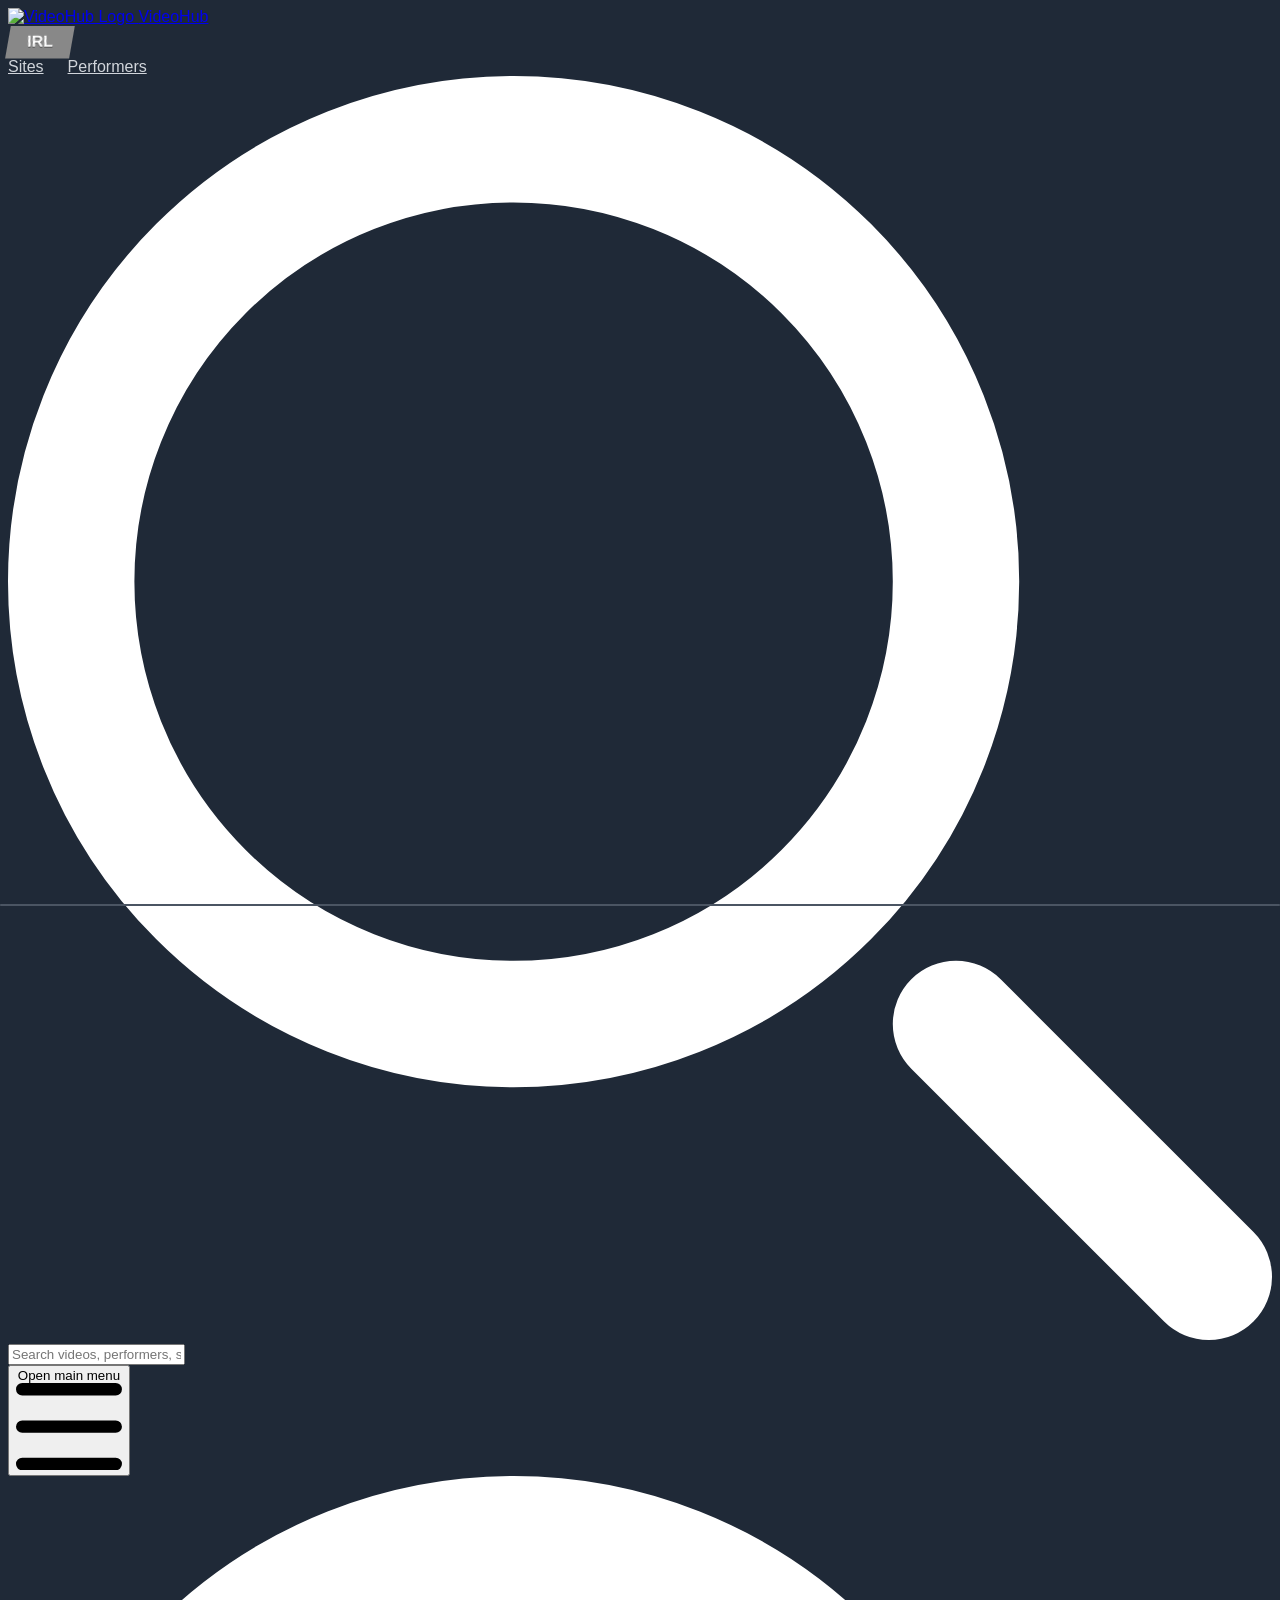
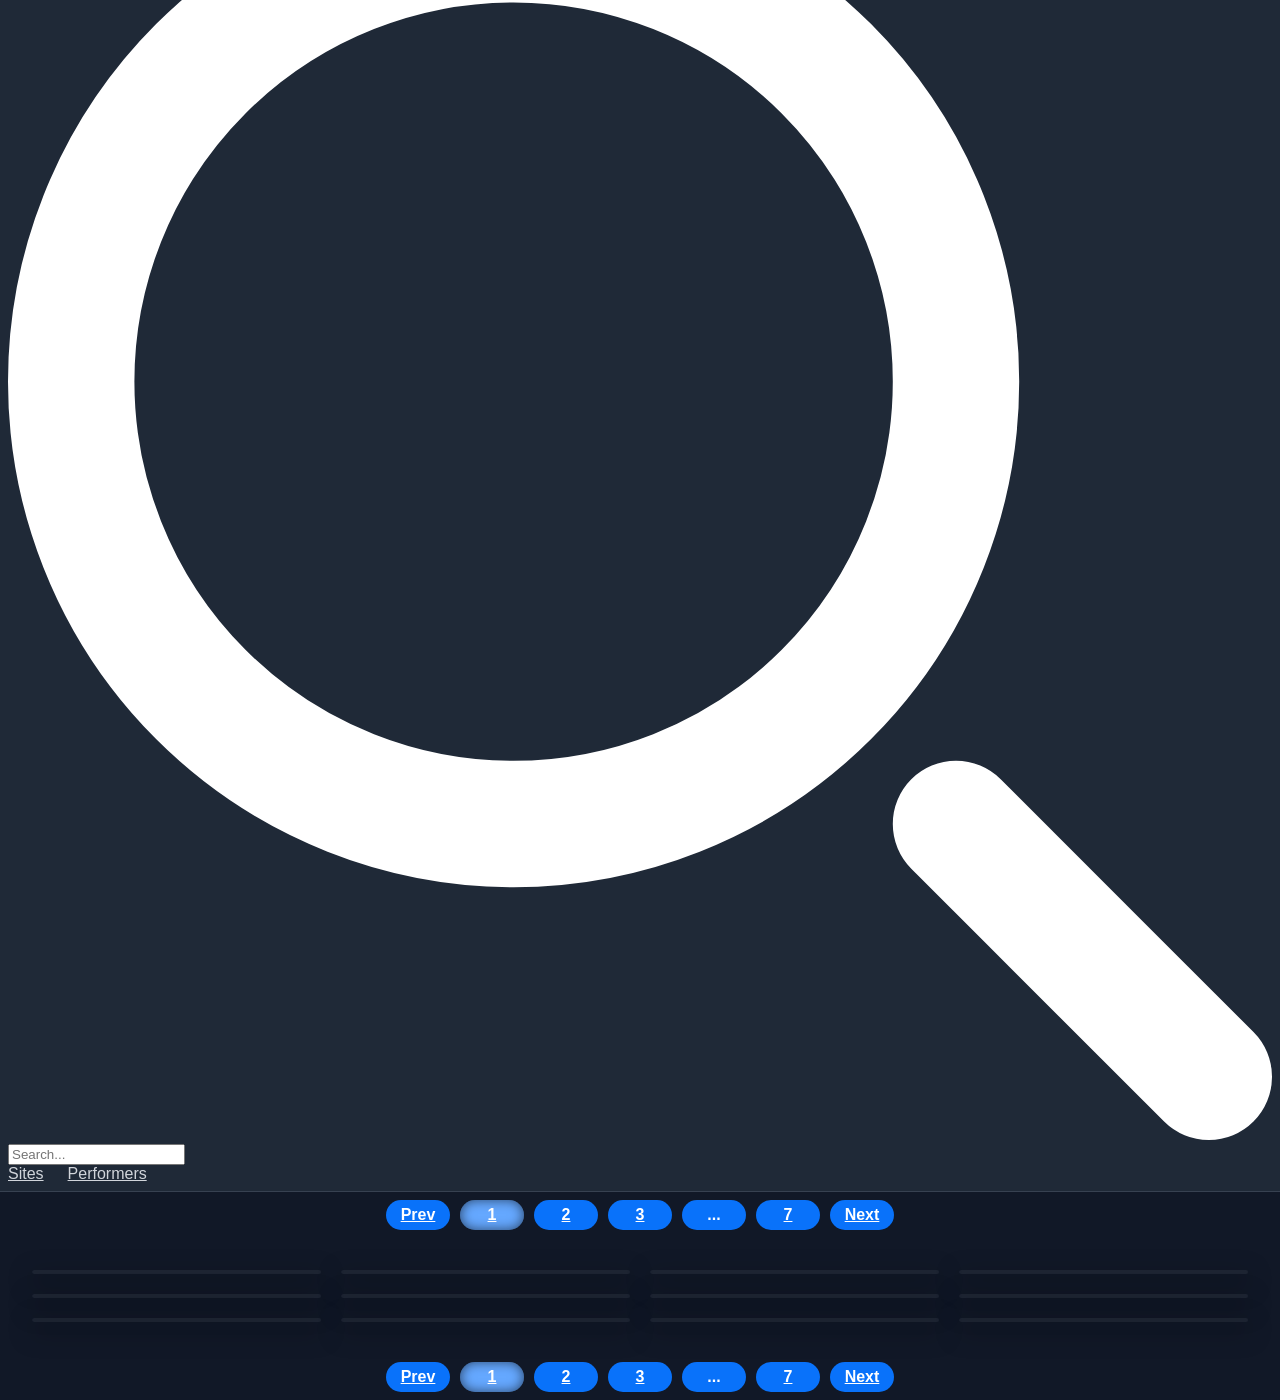
==== performer.html @ ef0c975f "Update performer.html" ====
<!DOCTYPE html>
<html lang="en" class="dark">
<head>
  <meta charset="UTF-8">
  <meta name="viewport" content="width=device-width, initial-scale=1.0">
  <meta name="description" content="Female performers on VideoHub.">
  <meta name="robots" content="index, follow">
  <meta http-equiv="Content-Security-Policy" content="
    default-src 'self';
    script-src 'self' 'unsafe-inline' https://cdnjs.cloudflare.com;
    style-src 'self' 'unsafe-inline' https://cdnjs.cloudflare.com https://fonts.googleapis.com;
    img-src * data: https:;
    font-src 'self' https://fonts.googleapis.com https://fonts.gstatic.com;
  ">
  <title>Performers - VideoHub</title>
  <link href="https://fonts.googleapis.com/css2?family=Oswald:wght@600;700&display=swap" rel="stylesheet">
  <link href="https://fonts.googleapis.com/css2?family=Poppins:wght@100;200;300;400;500;600;700;800;900&display=swap" rel="stylesheet">
  <link href="https://fonts.googleapis.com/css2?family=Inter:wght@400;600&display=swap" rel="stylesheet">
  <link href="https://cdnjs.cloudflare.com/ajax/libs/flowbite/2.5.2/flowbite.min.css" rel="stylesheet">
  <script defer src="https://cdn.jsdelivr.net/npm/flowbite@3.1.2/dist/flowbite.min.js"></script>
  <!-- Toggle Switch CSS -->
  <style>
    .checkbox-wrapper-8 .tgl { display: none; }
    .checkbox-wrapper-8 .tgl,
    .checkbox-wrapper-8 .tgl:after,
    .checkbox-wrapper-8 .tgl:before,
    .checkbox-wrapper-8 .tgl *,
    .checkbox-wrapper-8 .tgl *:after,
    .checkbox-wrapper-8 .tgl *:before,
    .checkbox-wrapper-8 .tgl + .tgl-btn { box-sizing: border-box; }
    .checkbox-wrapper-8 .tgl::-moz-selection,
    .checkbox-wrapper-8 .tgl:after::-moz-selection,
    .checkbox-wrapper-8 .tgl:before::-moz-selection,
    .checkbox-wrapper-8 .tgl *::-moz-selection,
    .checkbox-wrapper-8 .tgl *:after::-moz-selection,
    .checkbox-wrapper-8 .tgl *:before::-moz-selection,
    .checkbox-wrapper-8 .tgl + .tgl-btn::-moz-selection,
    .checkbox-wrapper-8 .tgl::selection,
    .checkbox-wrapper-8 .tgl:after::selection,
    .checkbox-wrapper-8 .tgl:before::selection,
    .checkbox-wrapper-8 .tgl *::selection,
    .checkbox-wrapper-8 .tgl *:after::selection,
    .checkbox-wrapper-8 .tgl *:before::selection,
    .checkbox-wrapper-8 .tgl + .tgl-btn::selection { background: none; }
    .checkbox-wrapper-8 .tgl + .tgl-btn {
      outline: 0;
      display: block;
      width: 4em;
      height: 2em;
      position: relative;
      cursor: pointer;
      -webkit-user-select: none;
      -moz-user-select: none;
      -ms-user-select: none;
      user-select: none;
    }
    .checkbox-wrapper-8 .tgl + .tgl-btn:after,
    .checkbox-wrapper-8 .tgl + .tgl-btn:before {
      position: relative;
      display: block;
      content: "";
      width: 50%;
      height: 100%;
    }
    .checkbox-wrapper-8 .tgl + .tgl-btn:after { left: 0; }
    .checkbox-wrapper-8 .tgl + .tgl-btn:before { display: none; }
    .checkbox-wrapper-8 .tgl:checked + .tgl-btn:after { left: 50%; }
    .checkbox-wrapper-8 .tgl-skewed + .tgl-btn {
      overflow: hidden;
      transform: skew(-10deg);
      -webkit-backface-visibility: hidden;
      backface-visibility: hidden;
      transition: all 0.2s ease;
      font-family: sans-serif;
      background: #888;
    }
    .checkbox-wrapper-8 .tgl-skewed + .tgl-btn:after,
    .checkbox-wrapper-8 .tgl-skewed + .tgl-btn:before {
      transform: skew(10deg);
      display: inline-block;
      transition: all 0.2s ease;
      width: 100%;
      text-align: center;
      position: absolute;
      line-height: 2em;
      font-weight: bold;
      color: #fff;
      text-shadow: 0 1px 0 rgba(0, 0, 0, 0.4);
    }
    .checkbox-wrapper-8 .tgl-skewed + .tgl-btn:after { left: 100%; content: attr(data-tg-on); }
    .checkbox-wrapper-8 .tgl-skewed + .tgl-btn:before { left: 0; content: attr(data-tg-off); }
    .checkbox-wrapper-8 .tgl-skewed + .tgl-btn:active { background: #888; }
    .checkbox-wrapper-8 .tgl-skewed + .tgl-btn:active:before { left: -10%; }
    .checkbox-wrapper-8 .tgl-skewed:checked + .tgl-btn { background: #86d993; }
    .checkbox-wrapper-8 .tgl-skewed:checked + .tgl-btn:before { left: -100%; }
    .checkbox-wrapper-8 .tgl-skewed:checked + .tgl-btn:after { left: 0; }
    .checkbox-wrapper-8 .tgl-skewed:checked + .tgl-btn:active:after { left: 10%; }
  </style>

  <!-- Custom Styles (page-specific only - navbar uses index.html style) -->
  <style>
    body { 
      font-family: 'Inter', 'Segoe UI', Arial, sans-serif; 
      background-color: #111827; 
      color: #fff; 
      margin: 0; 
      padding: 0; 
    }
    nav { background-color: #1f2937; border-bottom: 1px solid #374151; }
    .video-list-container { max-width: 1920px; margin: 0 auto; padding: 16px; }

    /* All your original page-specific styles (grid, cards, header, etc.) remain unchanged */
    .video-list,
    .single-video-grid {
      display: grid;
      grid-template-columns: repeat(4, 1fr);
      gap: 20px;
      padding: 1rem;
    }

    .video-item {
      background-color: transparent;
      border-radius: 12px;
      text-align: center;
      box-shadow: 0 8px 25px rgba(0, 0, 0, 0.6);
      transition: all 0.3s ease;
      position: relative;
      overflow: hidden;
    }

    .video-item:hover {
      transform: translateY(-8px) scale(1.03);
      box-shadow: 0 20px 45px rgba(0, 0, 0, 0.8);
    }

    .video-item img {
      width: 100%;
      height: auto;
      display: block;
      border-radius: 12px;
      border: 2px solid rgba(255,255,255,0.05);
      transition: border 0.3s ease;
    }

    .video-item:hover img {
      border-color: #10b981;
    }

    .video-item .title-overlay {
      position: absolute;
      bottom: 0;
      left: 0;
      right: 0;
      background: rgba(0, 0, 0, 0.363);
      padding: 0.5rem 1rem;
      color: rgb(255, 255, 255);
      font-size: 0.8rem;
      font-weight: 500;
      text-align: center;
      text-shadow: 0 2px 8px rgba(0,0,0,0.9);
      -webkit-line-clamp: 2;
      display: -webkit-box;
      -webkit-box-orient: vertical;
      overflow: hidden;
      text-overflow: ellipsis;
    }

    .top-info {
      position: absolute;
      top: 70px;
      left: 12px;
      right: 12px;
      display: flex;
      align-items: center;
      justify-content: space-between;
      background: rgba(0, 0, 0, 0.55);
      backdrop-filter: blur(10px);
      -webkit-backdrop-filter: blur(10px);
      padding: 3px 5px;
      border-radius: 16px;
      border: 1px solid rgba(255, 255, 255, 0.1);
      box-shadow: 0 6px 16px rgba(0, 0, 0, 0.5);
      z-index: 10;
    }

    .performer-name {
      color: white;
      font-size: 0.9rem;
      font-weight: 700;
      text-shadow: 0 2px 6px rgba(0,0,0,0.8);
      white-space: nowrap;
      overflow: hidden;
      text-overflow: ellipsis;
      max-width: 65%;
    }

    .performer-count-box {
      background: linear-gradient(135deg, #1045b9, #34d399);
      color: white;
      font-size: 0.8rem;
      font-weight: 800;
      padding: 3px 2px;
      border-radius: 9999px;
      box-shadow: 0 4px 12px rgba(4, 117, 223, 0.5);
      min-width: 80px;
      text-align: center;
      letter-spacing: 0.5px;
    }

    @media (max-width: 768px) {
      .top-info {
        top: 10px;
        left: 10px;
        right: 10px;
        padding: 2px 6px;
      }
      .performer-name { font-size: 0.6rem; }
      .performer-count-box { font-size: 0.6rem; padding: 2px 2px; min-width: 65px; }
    }

    @media (max-width: 1024px) {
      .video-list, .single-video-grid { grid-template-columns: repeat(3, 1fr); gap: 16px; }
    }
    @media (max-width: 768px) {
      .video-list, .single-video-grid { grid-template-columns: repeat(2, 1fr); gap: 14px; padding: 0.75rem; }
    }
    @media (max-width: 480px) {
      .video-list, .single-video-grid { grid-template-columns: repeat(2, 1fr); gap: 18px; padding: 0.5rem; }
    }

    .pagination { 
      display: flex; 
      flex-wrap: wrap; 
      justify-content: center; 
      margin: 8px 0; 
      gap: 10px;
    }
    .pagination a, .pagination span { 
      padding: 6px 8px; 
      background-color: #0972fa; 
      color: white;
      border-radius: 15px; 
      font-weight: 600;
      min-width: 48px;
      text-align: center;
      transition: all 0.3s ease;
    }
    .pagination a:hover { background-color: #65a8ff; transform: translateY(-2px); }
    .pagination .active { background-color: #65a8ff; box-shadow: inset 0 0 12px rgba(0,0,0,0.6); }

    .search-suggestions { 
      position: absolute; 
      top: 100%; 
      left: 0; 
      right: 0; 
      background-color: #374151; 
      border: 1px solid #4b5563; 
      border-radius: 0.5rem; 
      margin-top: 0.25rem; 
      max-height: 240px; 
      overflow-y: auto; 
      z-index: 50; 
      box-shadow: 0 15px 35px -5px rgba(0, 0, 0, 0.4); 
    }

    /* Header and other page-specific styles unchanged */
    .performer-header-wrapper {
      display: grid;
      grid-template-columns: auto 1fr auto;
      align-items: center;
      margin-bottom: 0.5rem;
      gap: 1rem;
    }
    .performer-header-wrapper::after { content: ''; visibility: hidden; pointer-events: none; }
    .performer-header-line {
      display: flex;
      justify-content: center;
      align-items: baseline;
      gap: 1rem;
      grid-column: 2;
    }
    .performer-header-name {
      font-size: 2rem;
      font-weight: 300;
      font-family: 'Poppins', sans-serif;
      background: linear-gradient(135deg, #6b98cc, #1aeea0);
      -webkit-background-clip: text;
      -webkit-text-fill-color: transparent;
      background-clip: text;
      margin: 0;
      line-height: 1.2;
    }
    .performer-header-count {
      position: relative;
      display: inline-block;
      padding: 0.2em 0.8em;
      font-size: 1.2rem;
      font-weight: 800;
      font-family: 'Oswald', sans-serif;
      background: #001d47;
      border-radius: 50px;
      box-shadow: inset 0 0 10px rgba(255, 255, 255, 0.404), 0 2px 8px rgba(0, 84, 211, 0.4), 0 0 12px rgba(0, 84, 211, 0.2);
      border: 1px solid rgba(0, 255, 200, 0.5);
    }
    .performer-header-count span {
      display: inline-block;
      background: linear-gradient(120deg, #00ffc8, #ffee01, #00ffc8);
      background-size: 200% auto;
      -webkit-background-clip: text;
      background-clip: text;
      -webkit-text-fill-color: transparent;
      text-fill-color: transparent;
      animation: shine 4s linear infinite;
    }
    @keyframes shine { 0% { background-position: 0% center; } 100% { background-position: 200% center; } }

    .performer-back-link { 
      display: block;
      width: fit-content;
      padding: 8px 10px;
      font-size: 0.8rem;
      font-weight: 700;
      color: white;
      background: linear-gradient(135deg, #111827, #1f2937);
      border: 1px solid #10b981;
      border-radius: 9999px;
      text-decoration: none;
      box-shadow: 0 8px 25px rgba(0,0,0,0.6), 0 0 20px rgba(16,185,129,0.15);
      transition: all 0.4s ease;
      backdrop-filter: blur(8px);
      -webkit-backdrop-filter: blur(8px);
      flex-shrink: 0;
      justify-self: start;
    }
    .performer-back-link:hover { 
      background: linear-gradient(135deg, #10b981, #34d399);
      color: #000;
      transform: translateY(-6px) scale(1.06);
      box-shadow: 0 15px 35px rgba(16,185,129,0.4);
    }

    .single-performer-container {
      padding-top: 0 !important;
      margin-top: -1rem;
      max-width: 1280px;
      margin-left: auto;
      margin-right: auto;
      padding-left: 1rem;
      padding-right: 1rem;
    }

    @media (max-width: 640px) {
      .pagination a, .pagination span { padding: 4px 6px; min-width: 20px; font-weight: 400; border-radius: 15px; }
      .performer-header-wrapper { flex-direction: column; text-align: center; }
      .performer-header-line { justify-content: center; }
      .performer-header-name { font-size: 1.1rem; font-weight: 700; }
      .performer-header-count { font-size: 0.95rem; padding: 2px 8px; }
      .performer-back-link { order: -1; justify-self: center; font-size: 0.8rem; padding: 4px 6px; }
      .performer-header-wrapper::after { display: none; }
    }

    @media (hover: none) {
      .video-item:active { transform: scale(0.96); opacity: 0.85; }
    }
    nav {
  background-color: #1f2937;
  border-bottom: 1px solid #374151;
}
body {
  font-family: 'Segoe UI', Arial, sans-serif;
  background-color: #111827;
  color: #fff;
  margin: 0;
  padding: 0;
}
.max-w-screen-xl {
  max-width: 1280px;
  margin: 0 auto;
  padding: 8px;
}

     #nav-menu ul {
      display: flex;
      flex-direction: column;
      width: 100%;
      margin: 0;
      padding: 0.5rem 0 0 0;
      list-style: none;
      font-weight: 500;
    }

    #nav-menu a {
      display: block;
      padding: 0.75rem 1.5rem;
      color: #e5e7eb;
      transition: background-color 0.2s, color 0.2s;
    }

    #nav-menu a:hover {
      background-color: #374151;
      color: #86efac;
    }

    /* Desktop: tight centered group */
    @media (min-width: 768px) {
      #middle-group {
        display: flex;
        align-items: center;
        gap: 1.25rem; /* Adjust this to make toggle closer/farther from Sites */
      }

      #nav-menu ul {
        flex-direction: row;
        gap: 1.5rem; /* Space between Sites and Performers */
        padding: 0;
      }

      #nav-menu a {
        padding: 0;
        color: #d1d5db;
        background-color: transparent;
      }

      #nav-menu a:hover {
        background-color: transparent;
        color: #86efac;
      }
    }

    #nav-menu a.active {
      color: #86efac;
      font-weight: 600;
    }
  </style>
</head>
<body class="bg-gray-900">

  <!-- NAVBAR -->
  <nav class>
    <div class="max-w-screen-xl flex flex-wrap items-center justify-between mx-auto p-4">
      <!-- Logo -->
      <a href="index.html" class="flex items-center space-x-3 rtl:space-x-reverse">
        <img src="https://flowbite.com/docs/images/logo.svg" class="h-8 w-auto" alt="VideoHub Logo" />
        <span class="self-center text-2xl font-semibold whitespace-nowrap dark:text-white">VideoHub</span>
      </a>
       <!-- Toggle Switch -->
        <div class="checkbox-wrapper-8">
          <input type="checkbox" id="data-toggle" class="tgl tgl-skewed">
          <label for="data-toggle" data-tg-off="IRL" data-tg-on="JAV" class="tgl-btn"></label>
        </div>
      <!-- Middle group: Toggle + Desktop Menu -->
      <div id="middle-group" class="hidden md:flex items-center order-2 md:order-1">
       

        <!-- Desktop menu links -->
        <div id="nav-menu">
          <ul>
            <li><a href="site.html">Sites</a></li>
            <li><a href="performer.html">Performers</a></li>
          </ul>
        </div>
      </div>

      <!-- Right side: Search + Hamburger -->
      <div class="flex md:order-2 space-x-3 rtl:space-x-reverse items-center">
        <div class="relative hidden md:block">
          <div class="absolute inset-y-0 start-0 flex items-center ps-3 pointer-events-none">
            <svg class="w-4 h-4 text-gray-500 dark:text-gray-400" aria-hidden="true" xmlns="http://www.w3.org/2000/svg" fill="none" viewBox="0 0 20 20">
              <path stroke="currentColor" stroke-linecap="round" stroke-linejoin="round" stroke-width="2" d="m19 19-4-4m0-7A7 7 0 1 1 1 8a7 7 0 0 1 14 0Z"/>
            </svg>
          </div>
          <input type="text" id="search-navbar"
                 class="block w-full p-2 ps-10 text-sm text-gray-900 border border-gray-300 rounded-lg bg-gray-50 focus:ring-green-500 focus:border-green-500 dark:bg-gray-700 dark:border-gray-600 dark:placeholder-gray-400 dark:text-white dark:focus:ring-green-500 dark:focus:border-green-500"
                 placeholder="Search videos, performers, studios..." oninput="debouncedSearch()">
          <div id="search-suggestions" class="search-suggestions hidden"></div>
        </div>

        <button data-collapse-toggle="navbar-search" type="button"
                class="inline-flex items-center p-2 w-10 h-10 justify-center text-sm text-gray-500 rounded-lg md:hidden hover:bg-gray-100 focus:outline-none focus:ring-2 focus:ring-gray-200 dark:text-gray-400 dark:hover:bg-gray-700 dark:focus:ring-gray-600">
          <span class="sr-only">Open main menu</span>
          <svg class="w-5 h-5" aria-hidden="true" xmlns="http://www.w3.org/2000/svg" fill="none" viewBox="0 0 17 14">
            <path stroke="currentColor" stroke-linecap="round" stroke-linejoin="round" stroke-width="2" d="M1 1h15M1 7h15M1 13h15"/>
          </svg>
        </button>
      </div>

      <!-- Mobile Menu (hamburger dropdown) -->
      <div class="hidden w-full" id="navbar-search">
        <!-- Mobile Search -->
        <div class="relative mt-3">
          <div class="absolute inset-y-0 start-0 flex items-center ps-3 pointer-events-none">
            <svg class="w-4 h-4 text-gray-500 dark:text-gray-400" aria-hidden="true" xmlns="http://www.w3.org/2000/svg" fill="none" viewBox="0 0 20 20">
              <path stroke="currentColor" stroke-linecap="round" stroke-linejoin="round" stroke-width="2" d="m19 19-4-4m0-7A7 7 0 1 1 1 8a7 7 0 0 1 14 0Z"/>
            </svg>
          </div>
          <input type="text" id="search-navbar-mobile"
                 class="block w-full p-2 ps-10 text-sm text-gray-900 border border-gray-300 rounded-lg bg-gray-50 focus:ring-green-500 focus:border-green-500 dark:bg-gray-700 dark:border-gray-600 dark:placeholder-gray-400 dark:text-white dark:focus:ring-green-500 dark:focus:border-green-500"
                 placeholder="Search..." oninput="debouncedSearch()">
          <div id="search-suggestions-mobile" class="search-suggestions hidden"></div>
        </div>

        <!-- Mobile Toggle + Links -->
          <div id="nav-menu">
            <ul>
              <li><a href="site.html">Sites</a></li>
              <li><a href="performer.html">Performers</a></li>
            </ul>
          </div>
        </div>
      </div>
    </div>
  </nav>

  <!-- PAGINATION TOP -->
  <div class="pagination-wrapper"><div class="pagination" id="pagination-top"></div></div>

  <!-- PERFORMER LIST / SINGLE VIEW -->
  <div class="video-list-container">
    <div id="performer-list"></div>
  </div>

  <!-- PAGINATION BOTTOM -->
  <div class="pagination-wrapper"><div class="pagination" id="pagination-bottom"></div></div>

  <script src="https://cdnjs.cloudflare.com/ajax/libs/flowbite/2.5.2/flowbite.min.js"></script>

  <script>
    const itemsPerPage = 12;
    let currentPage = 1;
    let allPerformers = [];
    let performerMap = new Map();
    let searchTimeout;
    const performerList = document.getElementById('performer-list');
    const paginationTop = document.getElementById('pagination-top');
    const paginationBottom = document.getElementById('pagination-bottom');
    const searchInput = document.getElementById('search-navbar');
    const searchInputMobile = document.getElementById('search-navbar-mobile');
    const searchSuggestions = document.getElementById('search-suggestions');
    const searchSuggestionsMobile = document.getElementById('search-suggestions-mobile');

    // Toggle element
    const toggle = document.getElementById('data-toggle');

    // Define the two datasets
    const datasets = {
      irl: {
        performers: 'performer.json',
        scenes: 'scene_details.json'
      },
      jav: {
        performers: 'performer_jav.json',
        scenes: 'scene_details_jav.json'
      }
    };

    // Get saved preference or default to IRL
    let currentDataset = localStorage.getItem('selectedDataset') || 'irl';

    // Set initial toggle state
    toggle.checked = currentDataset === 'jav';

    // Toggle change handler
    toggle.addEventListener('change', () => {
      currentDataset = toggle.checked ? 'jav' : 'irl';
      localStorage.setItem('selectedDataset', currentDataset);
      currentPage = 1;
      loadPerformers();
    });

    function getParams() { return new URLSearchParams(window.location.search); }
    function getSingleName() { return getParams().get('name'); }

    async function buildPerformerList() {
      const ds = datasets[currentDataset];
      const [performersRes, scenesRes] = await Promise.all([
        fetch(ds.performers).then(r => r.ok ? r.json() : []),
        fetch(ds.scenes).then(r => r.ok ? r.json() : [])
      ]);

      const baseMap = new Map();
      performersRes.forEach(p => {
        if (p._id == null || !p.name) return;
        baseMap.set(p._id, {
          id: p._id,
          name: p.name,
          image: p.image || 'https://via.placeholder.com/300x200?text=No+Image',
          videoCount: 0,
          scenes: []
        });
      });

      for (const s of scenesRes) {
        const d = s.data;
        if (!d?._id) continue;
        const sceneId = d._id;
        const sceneTitle = d.title || 'Untitled';
        const sceneThumb = d.background?.full || 'https://via.placeholder.com/300x200?text=No+Image';
        const perfArray = Array.isArray(d.performers)
          ? d.performers
          : (d.performers && typeof d.performers === 'object') ? [d.performers] : [];

        for (const perf of perfArray) {
          const pid = perf?.parent?._id;
          if (!pid || !baseMap.has(pid)) continue;
          const entry = baseMap.get(pid);
          entry.videoCount++;
          if (!entry.scenes.some(sc => sc.id === sceneId)) {
            entry.scenes.push({ id: sceneId, title: sceneTitle, thumb: sceneThumb });
          }
        }
      }

      allPerformers = Array.from(baseMap.values())
        .sort((a, b) => a.name.localeCompare(b.name));
      performerMap = new Map(allPerformers.map(p => [p.id, p]));
    }

    function renderSinglePerformer(p) {
      document.title = `${escapeHtml(p.name)} - VideoHub`;

      performerList.innerHTML = `
        <div class="single-performer-container">
          <div class="performer-header-wrapper">
            <a href="performer.html" class="performer-back-link">← All Female Performers</a>
            
            <div class="performer-header-line">
              <h1 class="performer-header-name">${escapeHtml(p.name)}</h1>
              ${p.scenes.length ? `<span class="performer-header-count"><span>Videos -${p.scenes.length}</span></span>` : ''}
            </div>
          </div>

          <div class="performer-info">
            ${p.scenes.length ? `
              <div class="single-video-grid">
                ${p.scenes.map(s => `
                  <div class="video-item">
                    <a href="video.html?id=${s.id}">
                      <img src="${s.thumb}" alt="${escapeHtml(s.title)}"
                           loading="lazy"
                           onerror="this.src='https://via.placeholder.com/300x200?text=No+Image'">
                      <div class="title-overlay">${escapeHtml(s.title)}</div>
                    </a>
                  </div>`).join('')}
              </div>`
            : `<p style="margin-top:2rem; color:#9ca3af; text-align:center;">No videos yet.</p>`}
          </div>
        </div>`;

      paginationTop.classList.add('hidden');
      paginationBottom.classList.add('hidden');
    }

    function updatePageFromURL() {
      const page = parseInt(getParams().get('page')) || 1;
      if (page !== currentPage) currentPage = page;
      renderCurrentPage();
      renderPagination();
    }

    function renderCurrentPage() {
      const start = (currentPage - 1) * itemsPerPage;
      const end   = start + itemsPerPage;
      const page  = allPerformers.slice(start, end);

      performerList.innerHTML = page.length
        ? `<div class="video-list">
             ${page.map(p => `
               <div class="video-item">
                 <a href="performer.html?name=${encodeURIComponent(p.name)}">
                   <img src="${p.image}"
                        alt="${escapeHtml(p.name)}"
                        loading="lazy"
                        onerror="this.src='https://via.placeholder.com/300x200?text=No+Image'">
                   <div class="top-info">
                     <div class="performer-name">${escapeHtml(p.name)}</div>
                     ${p.videoCount > 0 ? `<div class="performer-count-box">Videos: ${p.videoCount.toString().padStart(2, '0')}</div>` : ''}
                   </div>
                 </a>
               </div>`).join('')}
           </div>`
        : '<p style="text-align:center; color:#f87171; padding:2rem;">No performers found.</p>';
    }

    function renderPagination() {
      const totalPages = Math.ceil(allPerformers.length / itemsPerPage);
      if (totalPages <= 1) {
        paginationTop.innerHTML = paginationBottom.innerHTML = '';
        return;
      }

      const createLink = (page, txt, disabled = false, active = false) => {
        const el = document.createElement(page === '...' ? 'span' : 'a');
        el.textContent = txt;
        if (page !== '...') el.href = '#';
        el.className = page === '...' ? 'ellipsis' :
                       disabled ? 'disabled' :
                       active ? 'active' : '';
        return { el, page, disabled };
      };

      const frag = document.createDocumentFragment();
      frag.appendChild(createLink(currentPage - 1, 'Prev', currentPage === 1).el);
      if (currentPage > 3) { frag.appendChild(createLink(1, '1').el); if (currentPage > 4) frag.appendChild(createLink('...', '...').el); }
      for (let i = Math.max(1, currentPage - 2); i <= Math.min(totalPages, currentPage + 2); i++) {
        frag.appendChild(createLink(i, i, false, i === currentPage).el);
      }
      if (currentPage < totalPages - 3) { if (currentPage < totalPages - 4) frag.appendChild(createLink('...', '...').el); frag.appendChild(createLink(totalPages, totalPages).el); }
      frag.appendChild(createLink(currentPage + 1, 'Next', currentPage === totalPages).el);

      paginationTop.innerHTML = '';
      paginationBottom.innerHTML = '';
      paginationTop.appendChild(frag.cloneNode(true));
      paginationBottom.appendChild(frag.cloneNode(true));

      [paginationTop, paginationBottom].forEach(c => {
        c.querySelectorAll('a:not(.disabled)').forEach(a => {
          const pg = a.textContent === 'Prev' ? currentPage - 1 :
                     a.textContent === 'Next' ? currentPage + 1 :
                     parseInt(a.textContent);
          a.addEventListener('click', e => {
            e.preventDefault();
            currentPage = pg;
            const url = new URL(location);
            url.searchParams.set('page', pg);
            history.pushState({ page: pg }, '', url);
            renderCurrentPage();
            renderPagination();
            window.scrollTo({ top: 0, behavior: 'smooth' });
          });
        });
      });
    }

    function debouncedSearch() {
      clearTimeout(searchTimeout);
      searchTimeout = setTimeout(handleSearch, 300);
    }

    function handleSearch() {
      const q = (searchInput?.value || searchInputMobile?.value || '').trim().toLowerCase();
      const results = allPerformers.filter(p => p.name.toLowerCase().includes(q)).slice(0, 5);
      const render = container => {
        container.innerHTML = results.length
          ? results.map(p => `
              <div class="flex items-center p-2 cursor-pointer hover:bg-gray-700 rounded"
                   onclick="location.href='performer.html?name=${encodeURIComponent(p.name)}'">
                <img src="${p.image}" alt="${p.name}" class="w-10 h-10 rounded object-cover mr-2"
                     onerror="this.src='https://via.placeholder.com/40x40?text=No+Image'">
                <div class="text-sm text-white">${escapeHtml(p.name)}</div>
              </div>`).join('')
          : '<div class="p-2 text-sm text-gray-400">No results</div>';
        container.classList.toggle('hidden', results.length === 0);
      };
      render(searchSuggestions);
      render(searchSuggestionsMobile);
    }

    function handleEnter(e) {
      if (e.key === 'Enter') {
        const q = (searchInput?.value || searchInputMobile?.value || '').trim();
        if (q) location.href = `search.html?query=${encodeURIComponent(q)}`;
      }
    }

    function escapeHtml(str) {
      const div = document.createElement('div');
      div.textContent = str;
      return div.innerHTML;
    }

    async function loadPerformers() {
      const singleName = getSingleName();
      await buildPerformerList();

      if (singleName) {
        const decoded = decodeURIComponent(singleName).trim();
        const performer = allPerformers.find(p => p.name.toLowerCase() === decoded.toLowerCase());
        if (!performer) {
          performerList.innerHTML = `<p style="text-align:center; color:#f87171; padding:2rem;">Performer not found: ${escapeHtml(decoded)}</p>`;
          paginationTop.classList.add('hidden');
          paginationBottom.classList.add('hidden');
          return;
        }
        renderSinglePerformer(performer);
      } else {
        updatePageFromURL();
        renderPagination();
      }
    }

    document.addEventListener('DOMContentLoaded', () => {
      loadPerformers();
      window.addEventListener('popstate', loadPerformers);
      searchInput?.addEventListener('input', debouncedSearch);
      searchInputMobile?.addEventListener('input', debouncedSearch);
      searchInput?.addEventListener('keydown', handleEnter);
      searchInputMobile?.addEventListener('keydown', handleEnter);
    });
  </script>
</body>
</html>
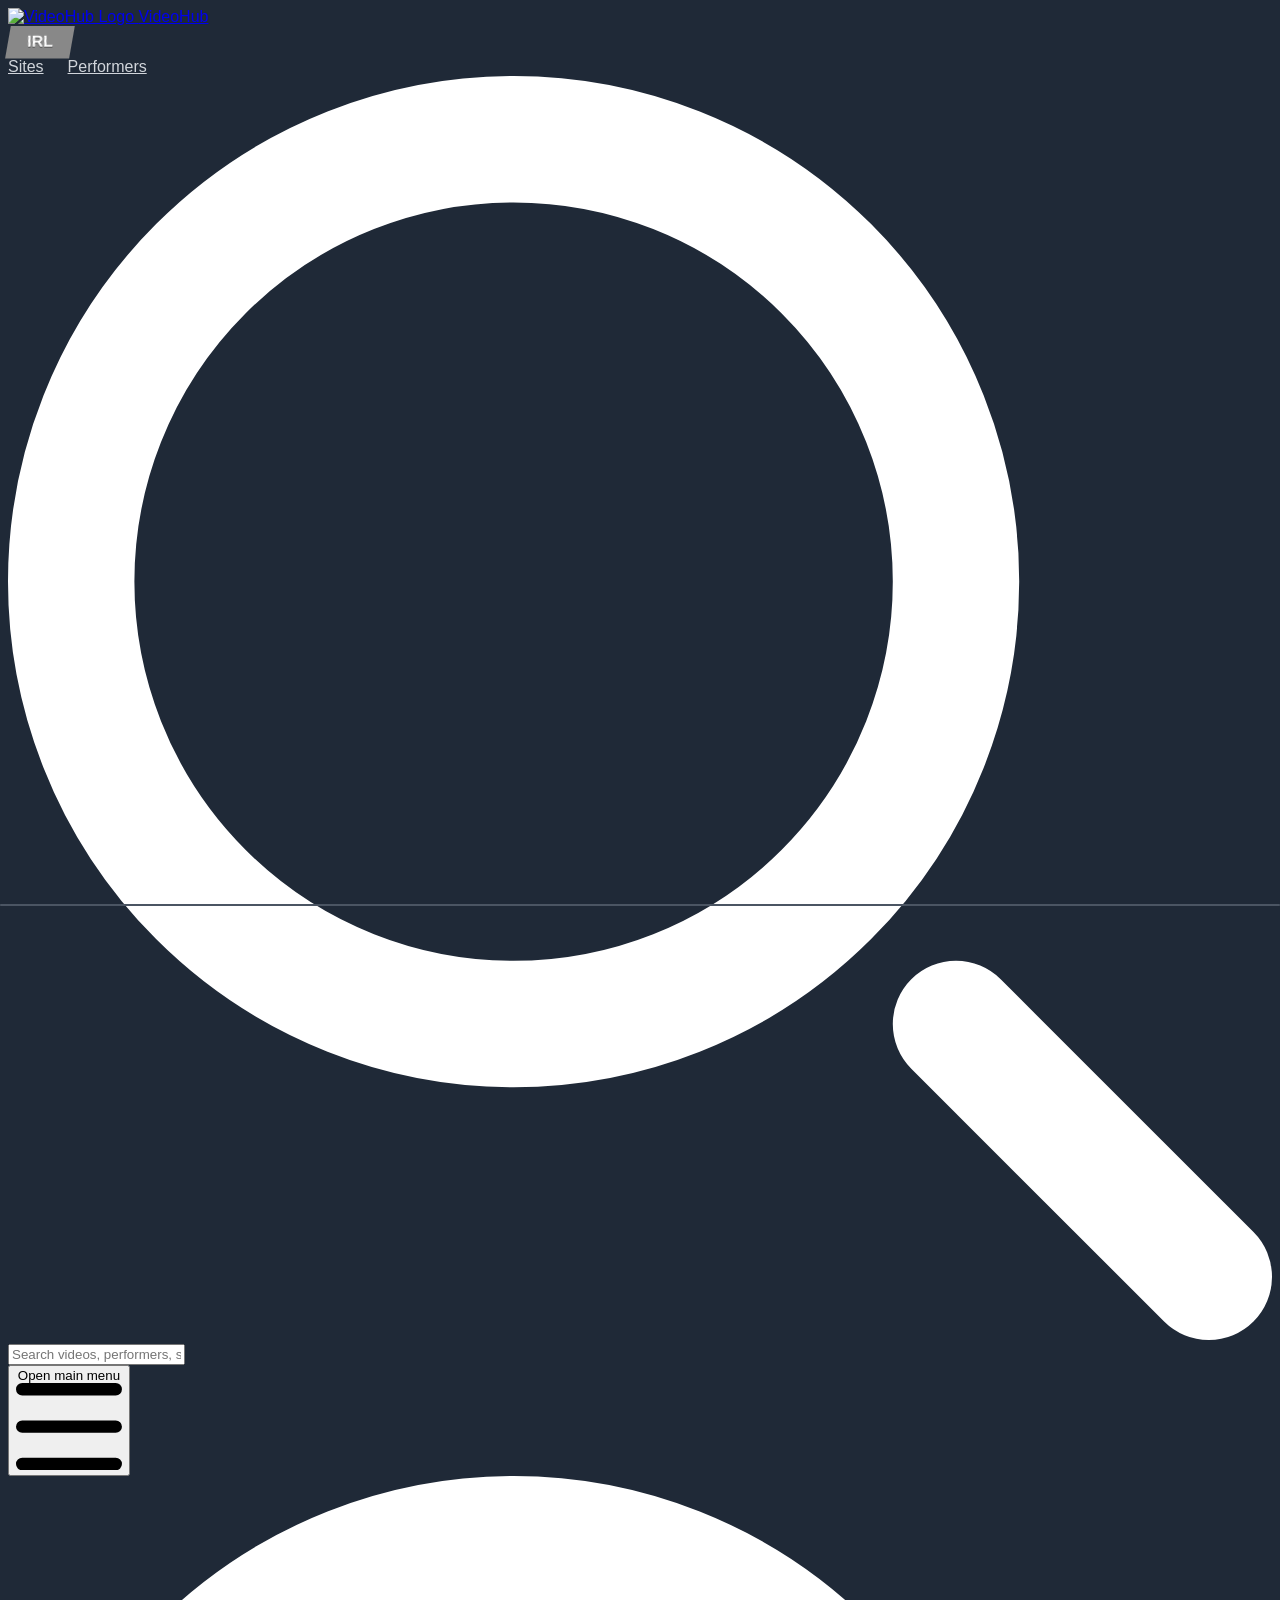
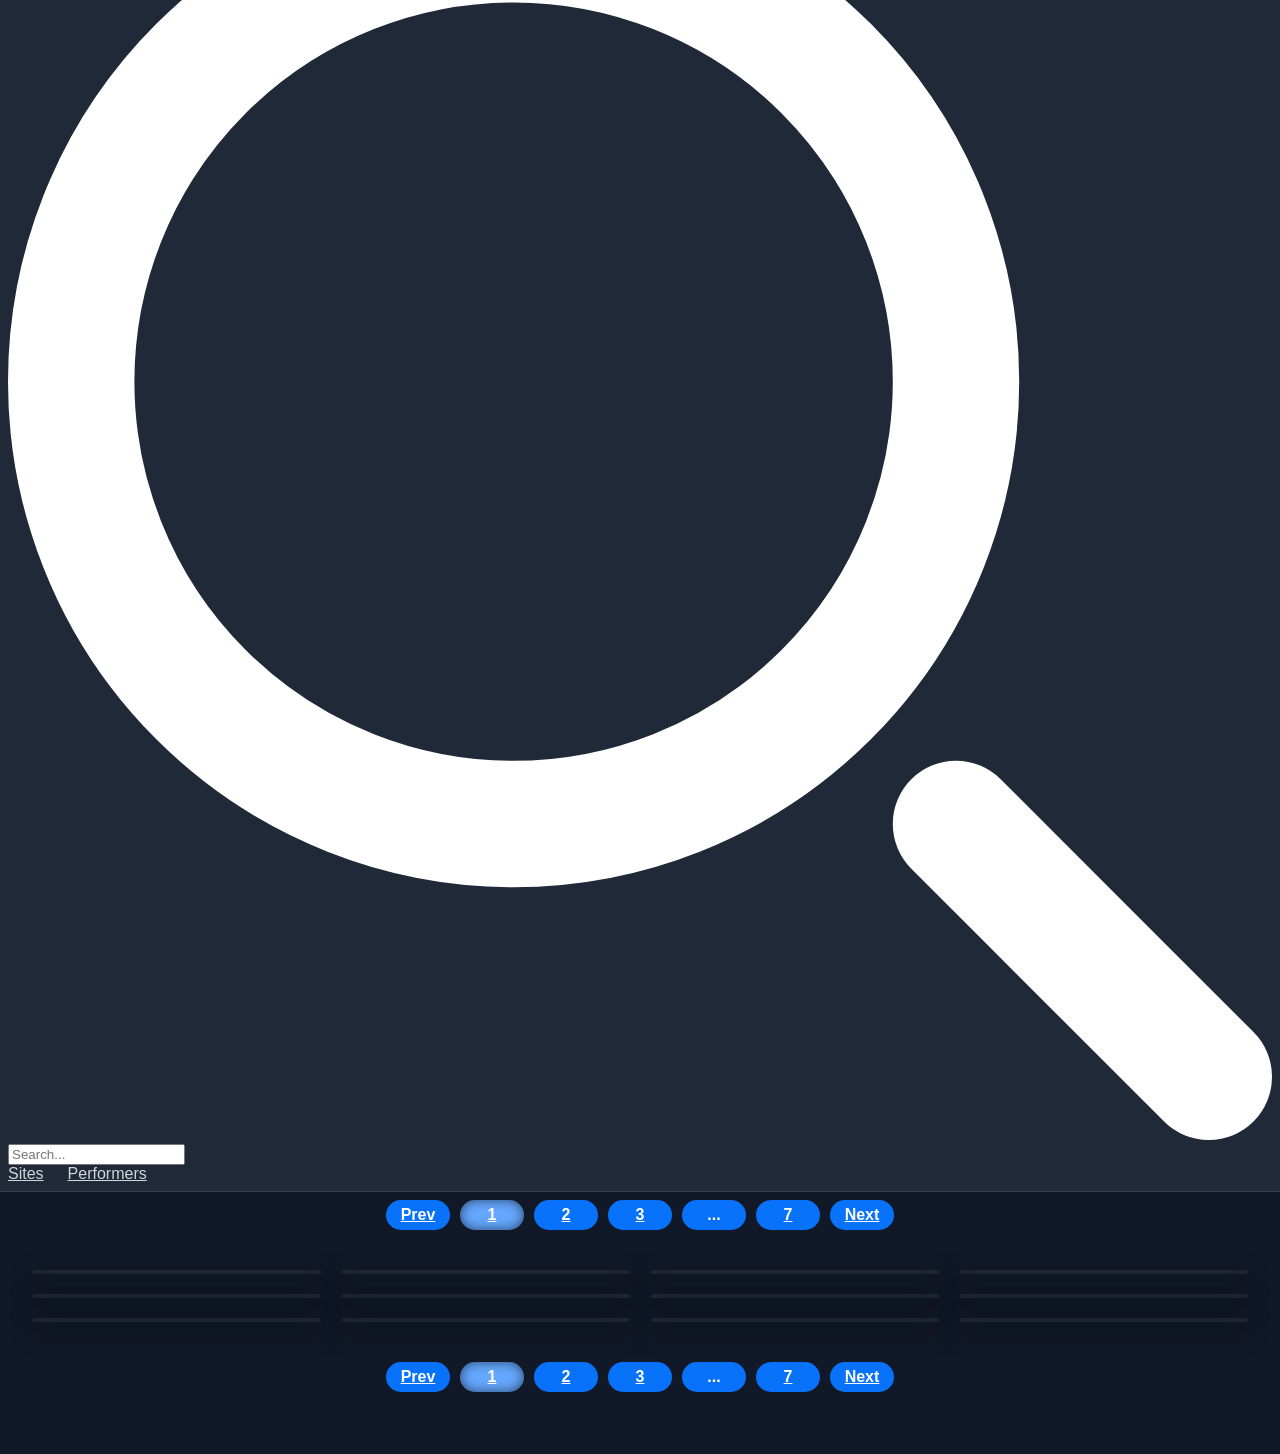
==== commit befd0855: "Update performer.html" ====
--- a/performer.html
+++ b/performer.html
@@ -167,7 +167,7 @@
 
     .top-info {
       position: absolute;
-      top: 70px;
+      bottom: 70px;
       left: 12px;
       right: 12px;
       display: flex;
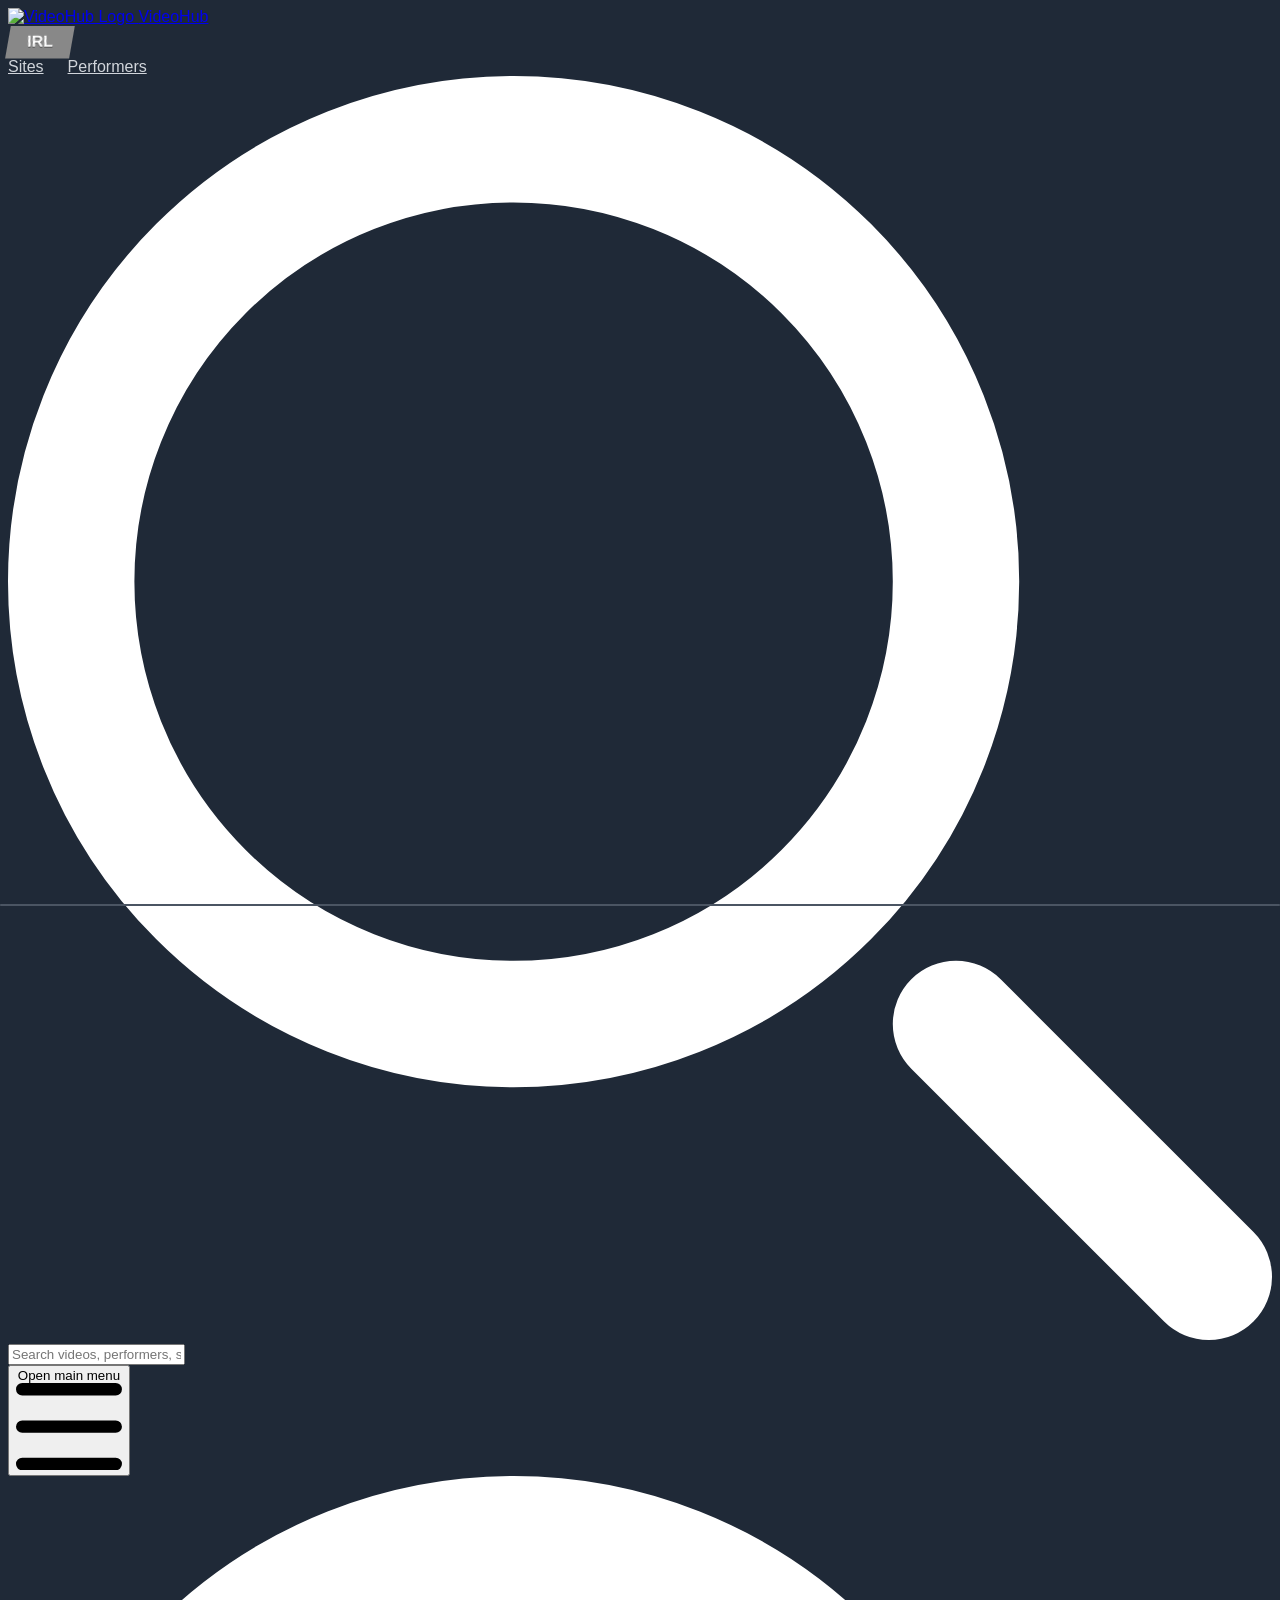
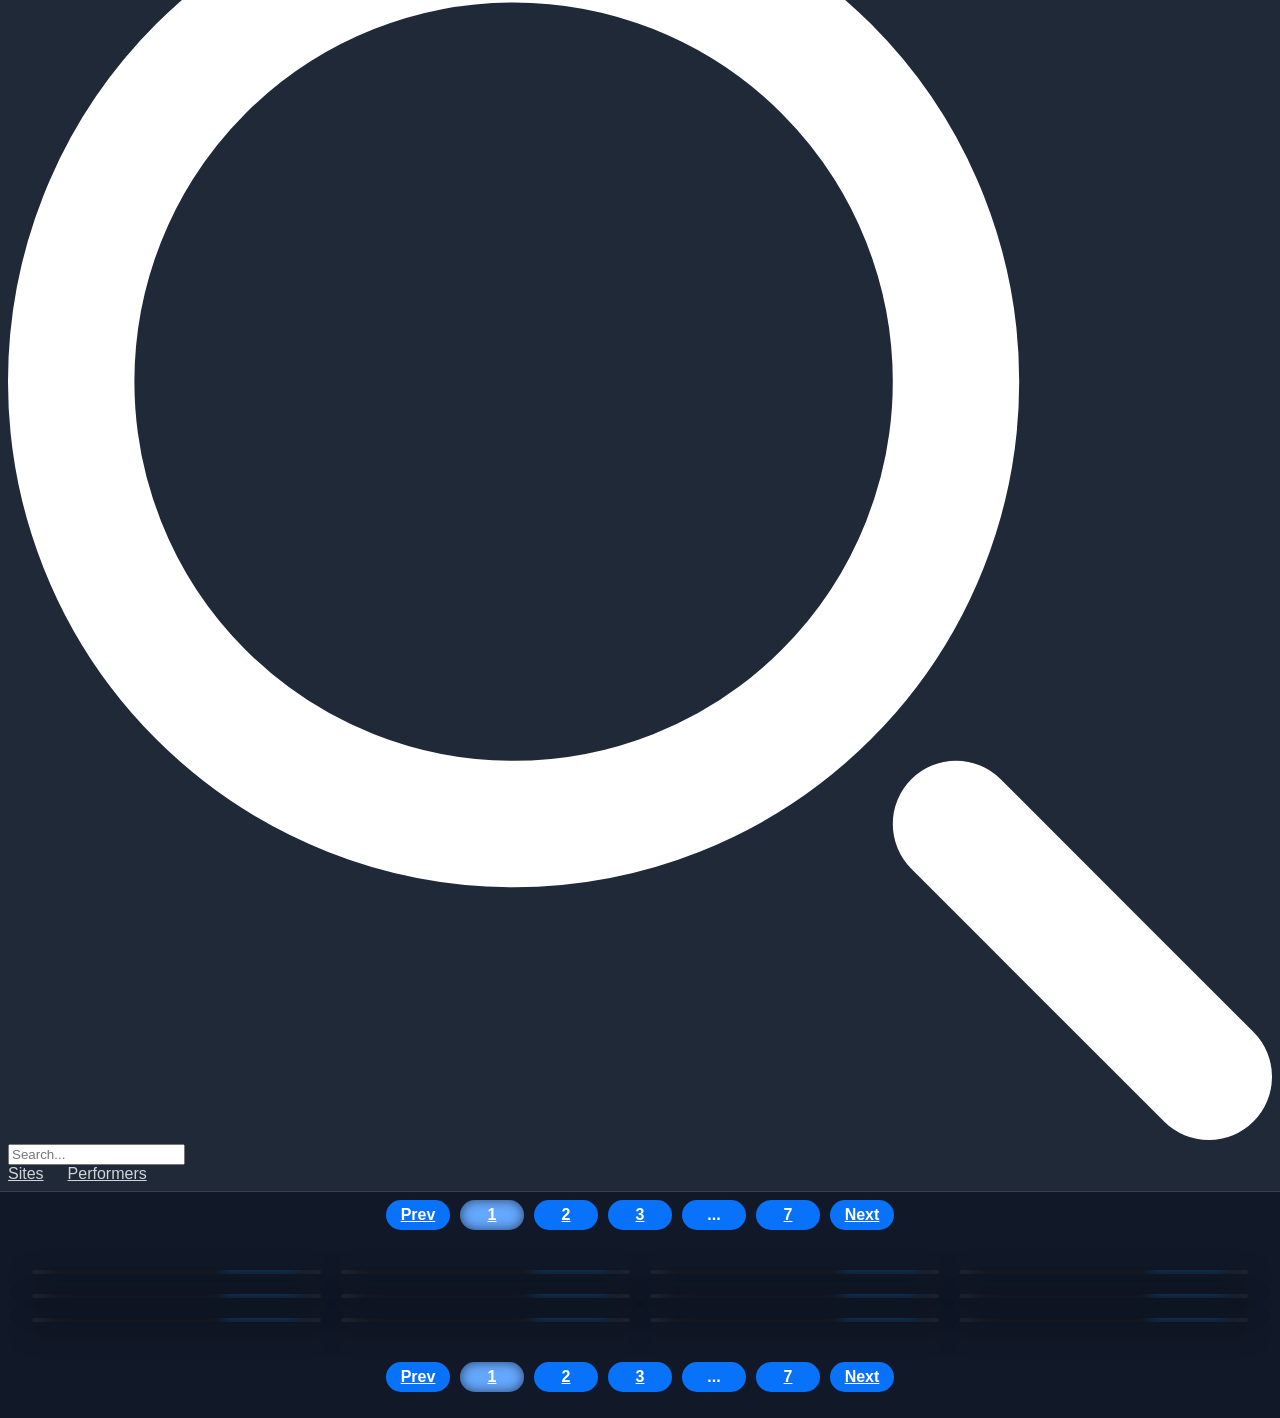
==== commit d167e1a3: "Update performer.html" ====
--- a/performer.html
+++ b/performer.html
@@ -167,7 +167,7 @@
 
     .top-info {
       position: absolute;
-      bottom: 70px;
+      bottom: 4px;
       left: 12px;
       right: 12px;
       display: flex;
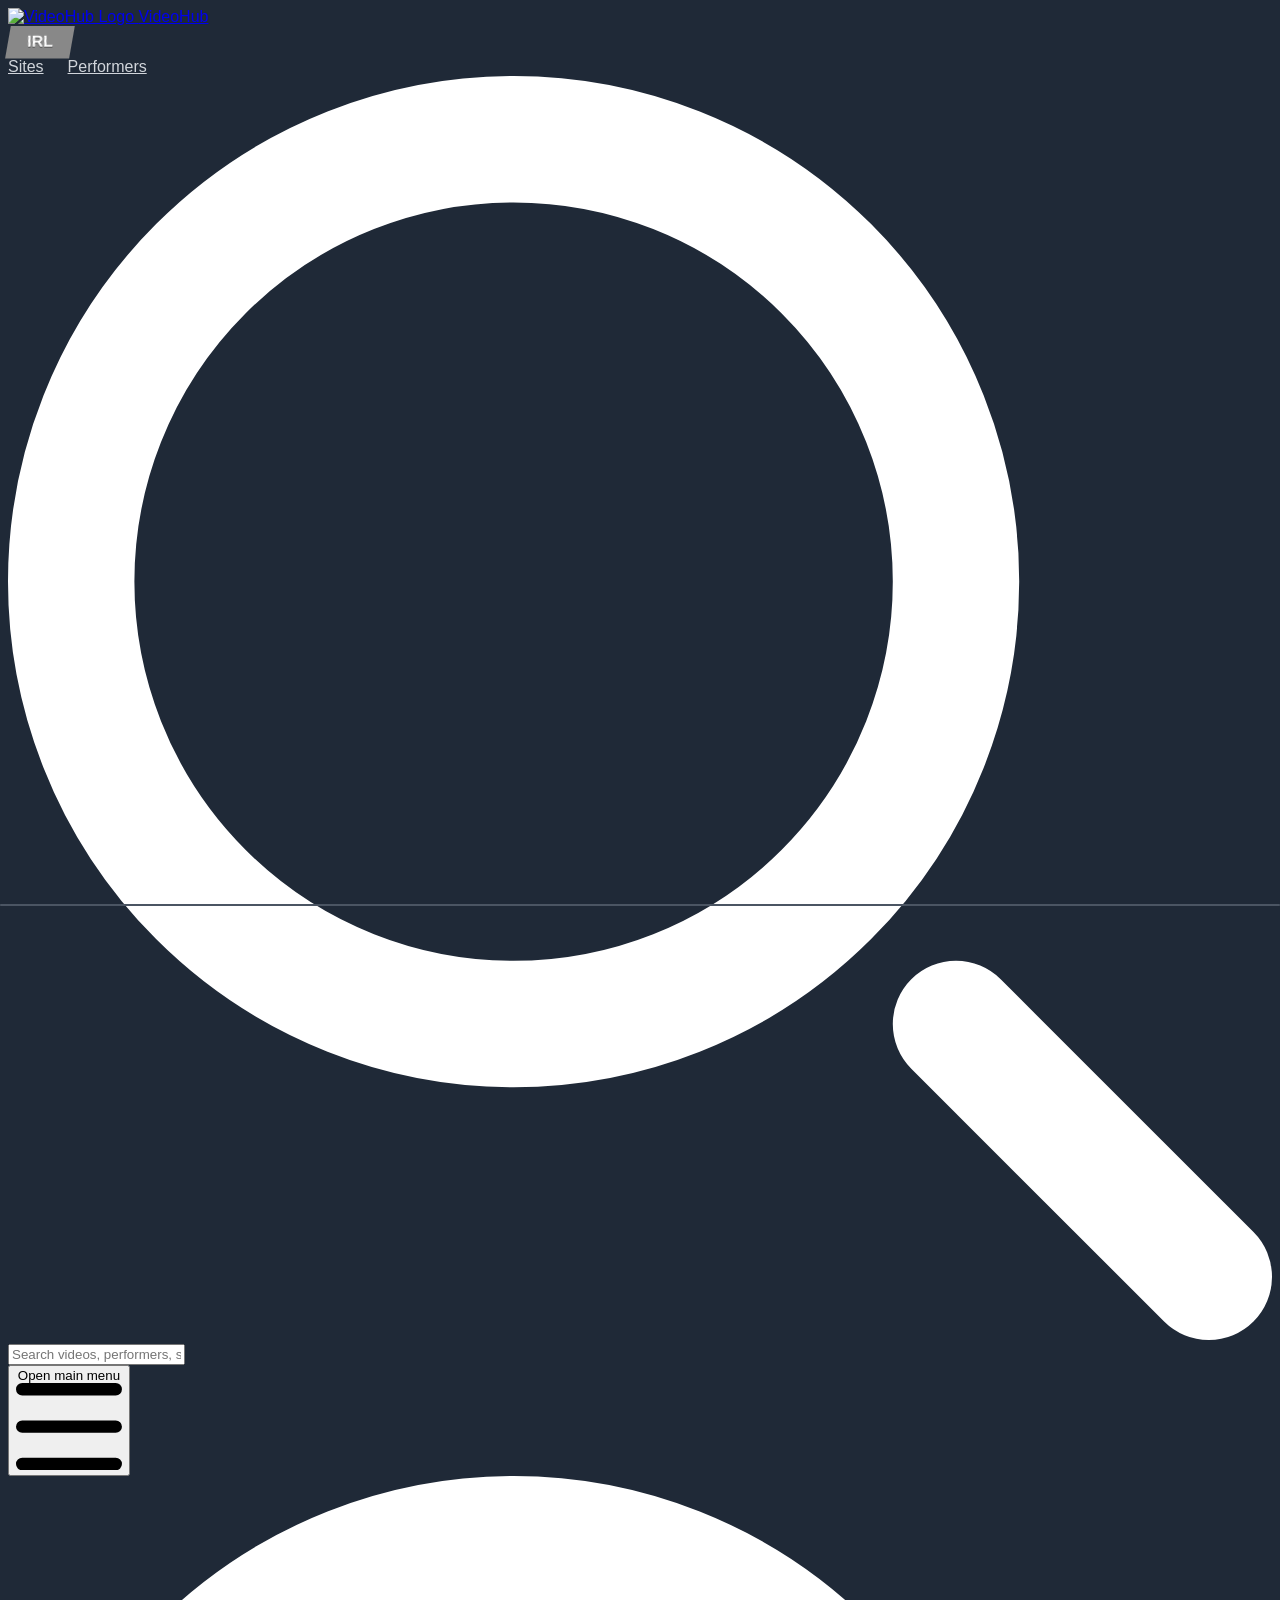
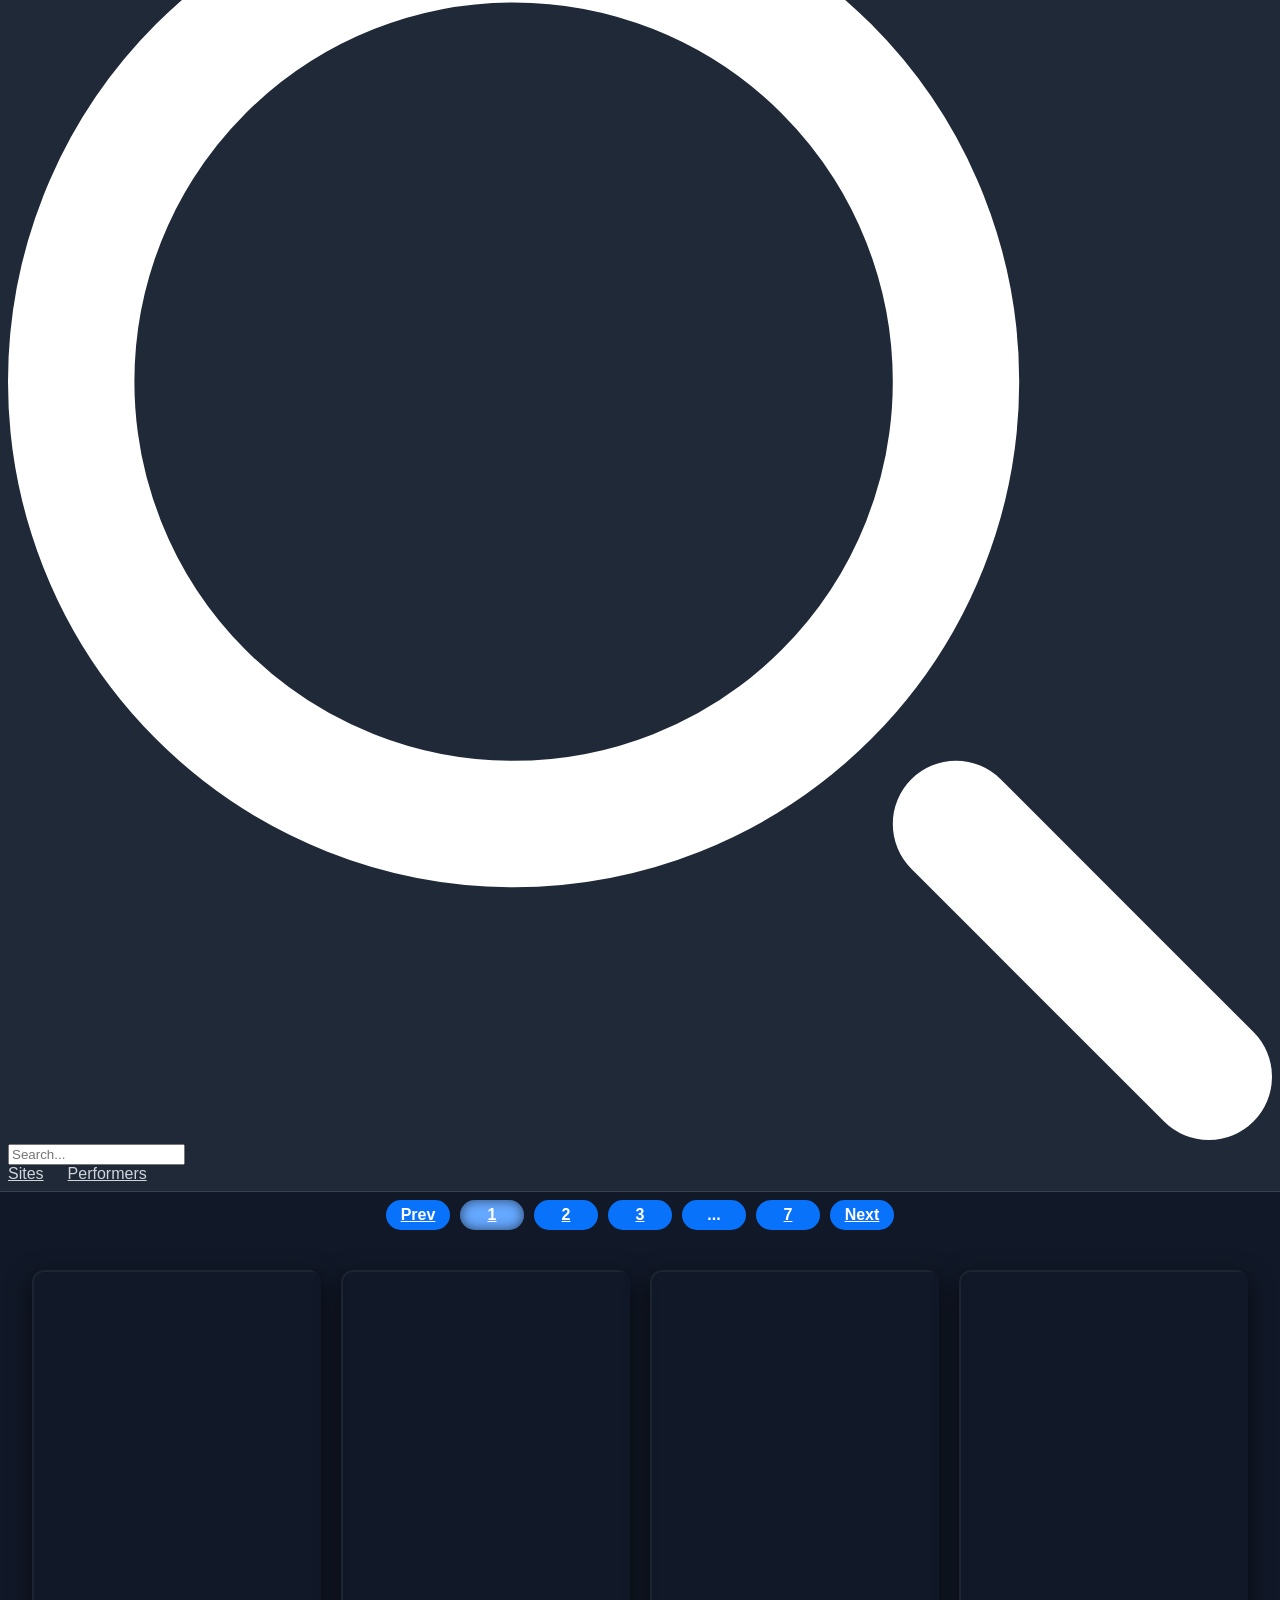
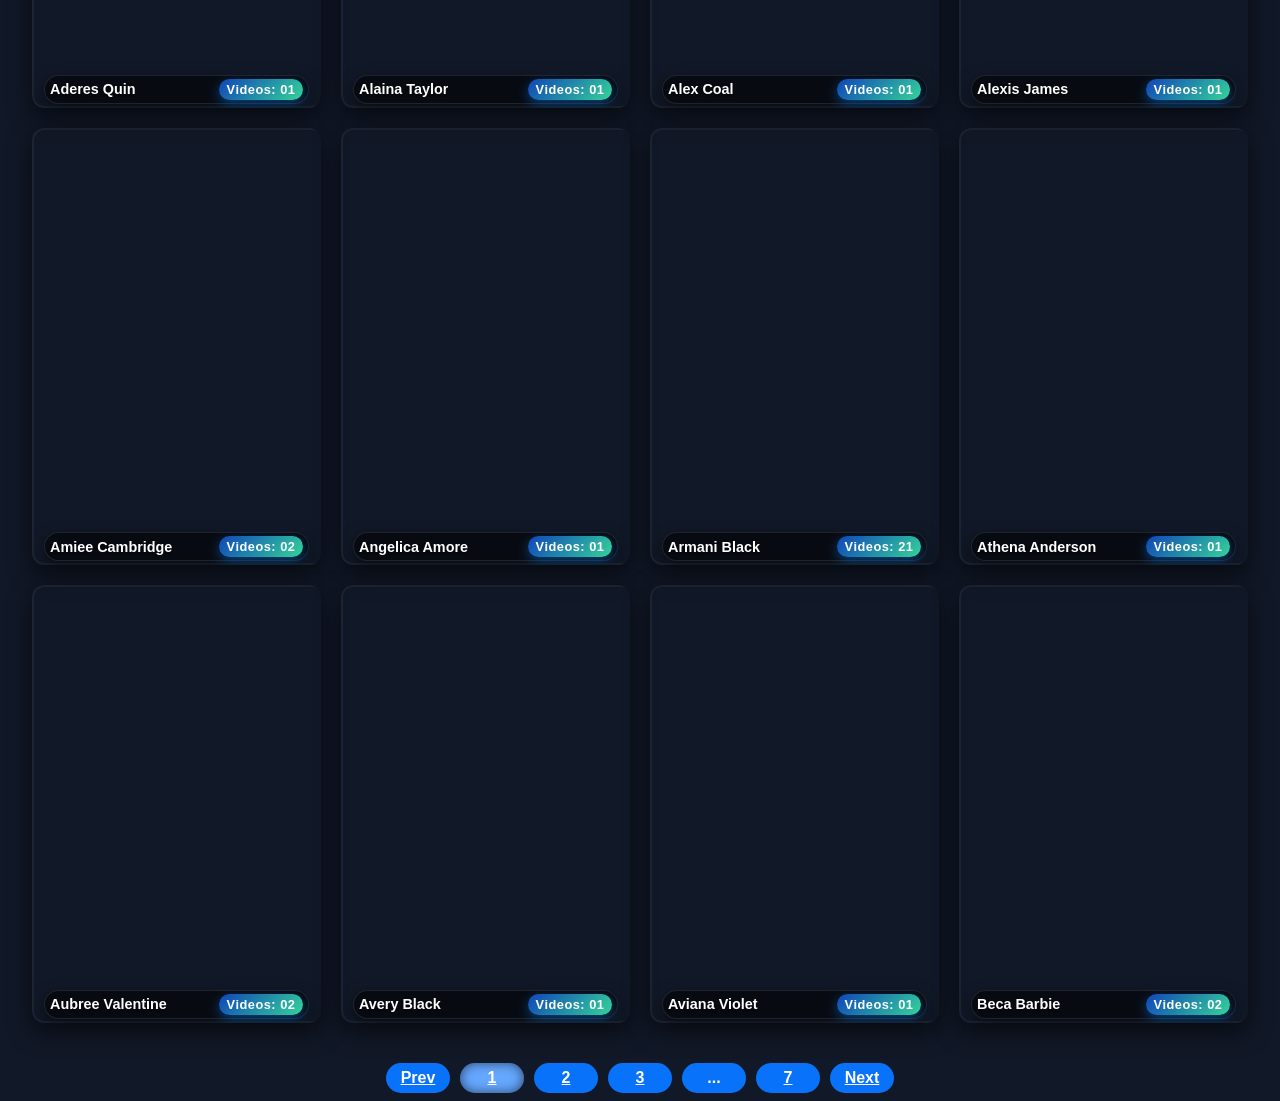
==== commit 2eca562c: "Update performer.html" ====
--- a/performer.html
+++ b/performer.html
@@ -136,11 +136,14 @@
     .video-item img {
       width: 100%;
       height: auto;
+      aspect-ratio: 2 / 3;  /* 2:3 portrait (taller cards) */
+      object-fit: cover;    /* Crops sides if needed */
+      object-position: center;
       display: block;
       border-radius: 12px;
       border: 2px solid rgba(255,255,255,0.05);
       transition: border 0.3s ease;
-    }
+      }
 
     .video-item:hover img {
       border-color: #10b981;
@@ -168,6 +171,7 @@
     .top-info {
       position: absolute;
       bottom: 4px;
+      top: auto;
       left: 12px;
       right: 12px;
       display: flex;
@@ -209,13 +213,13 @@
 
     @media (max-width: 768px) {
       .top-info {
-        top: 10px;
-        left: 10px;
-        right: 10px;
-        padding: 2px 6px;
-      }
-      .performer-name { font-size: 0.6rem; }
-      .performer-count-box { font-size: 0.6rem; padding: 2px 2px; min-width: 65px; }
+    bottom: 8px;  /* More bottom spacing on mobile */
+    left: 8px;
+    right: 8px;
+    padding: 2px 4px;
+  }
+  .performer-name { font-size: 0.6rem; max-width: 60%; }
+  .performer-count-box { font-size: 0.6rem; padding: 2px 2px; min-width: 65px; }
     }
 
     @media (max-width: 1024px) {
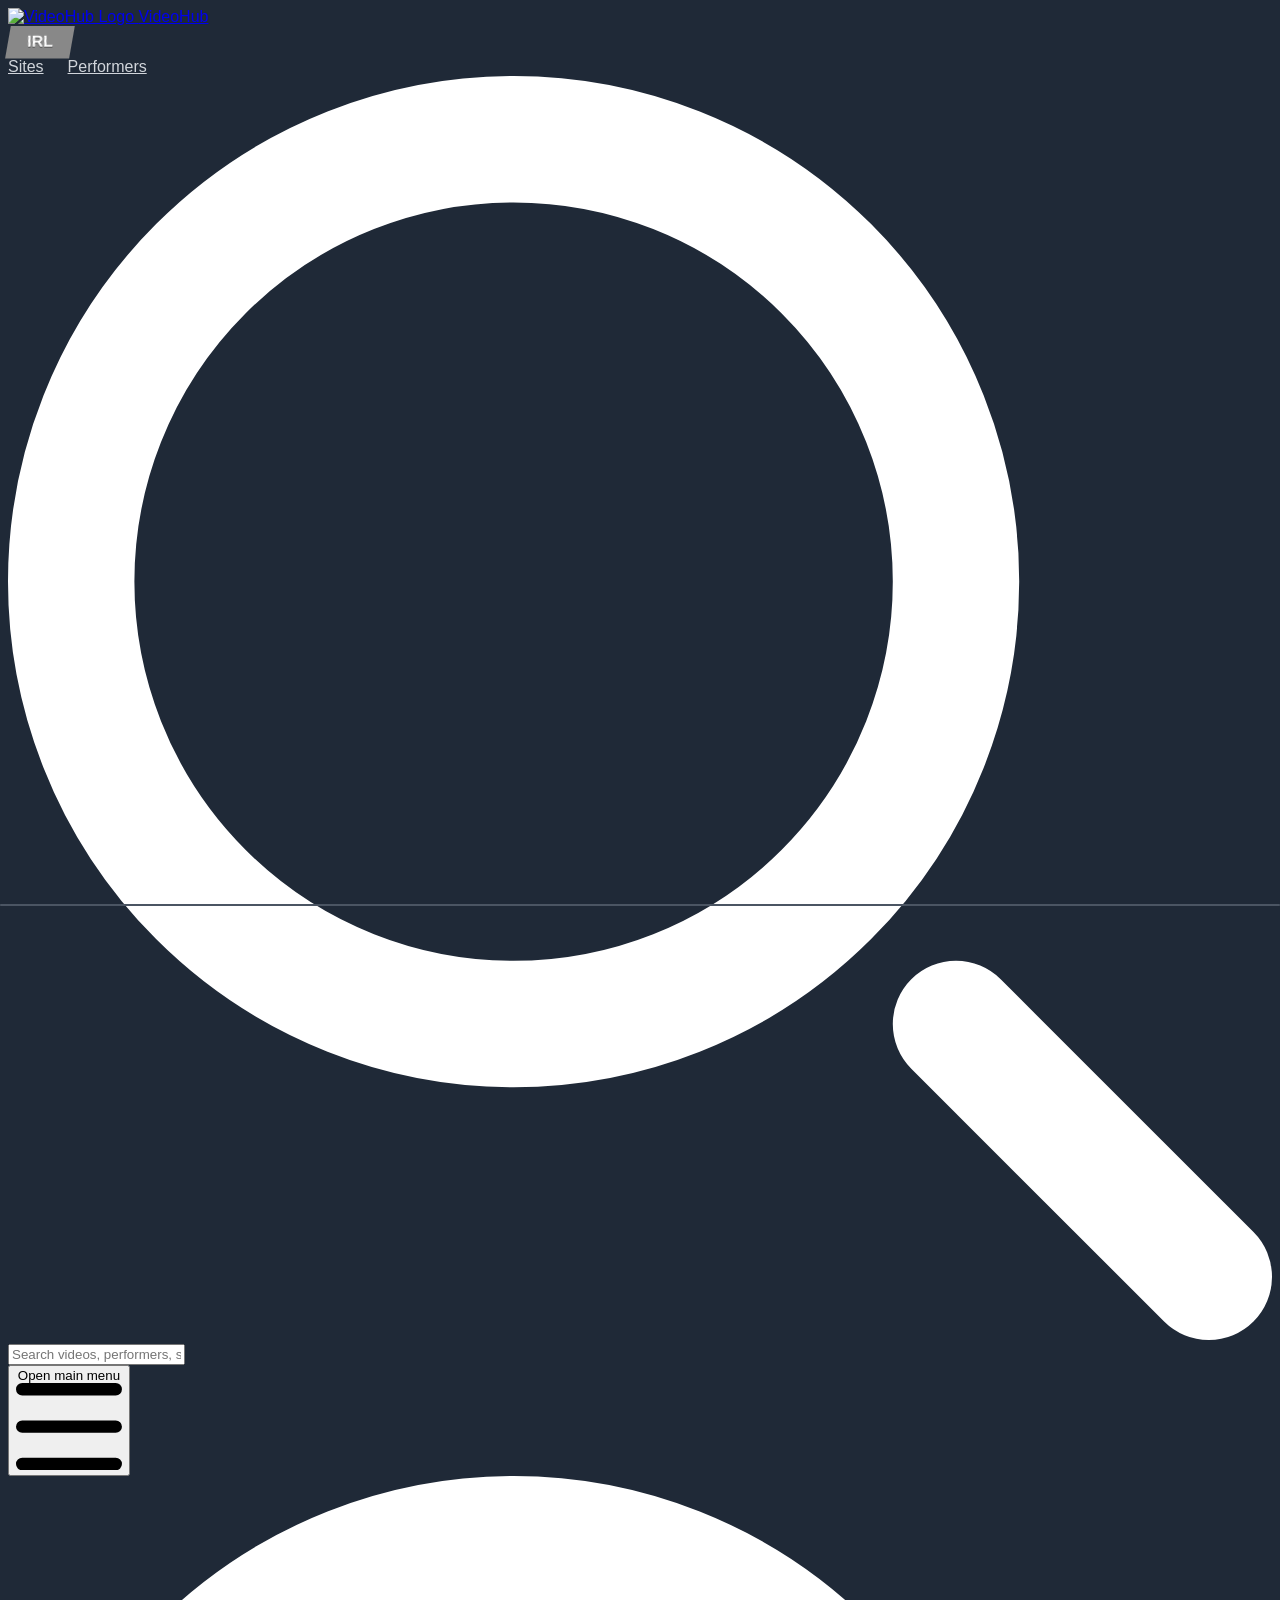
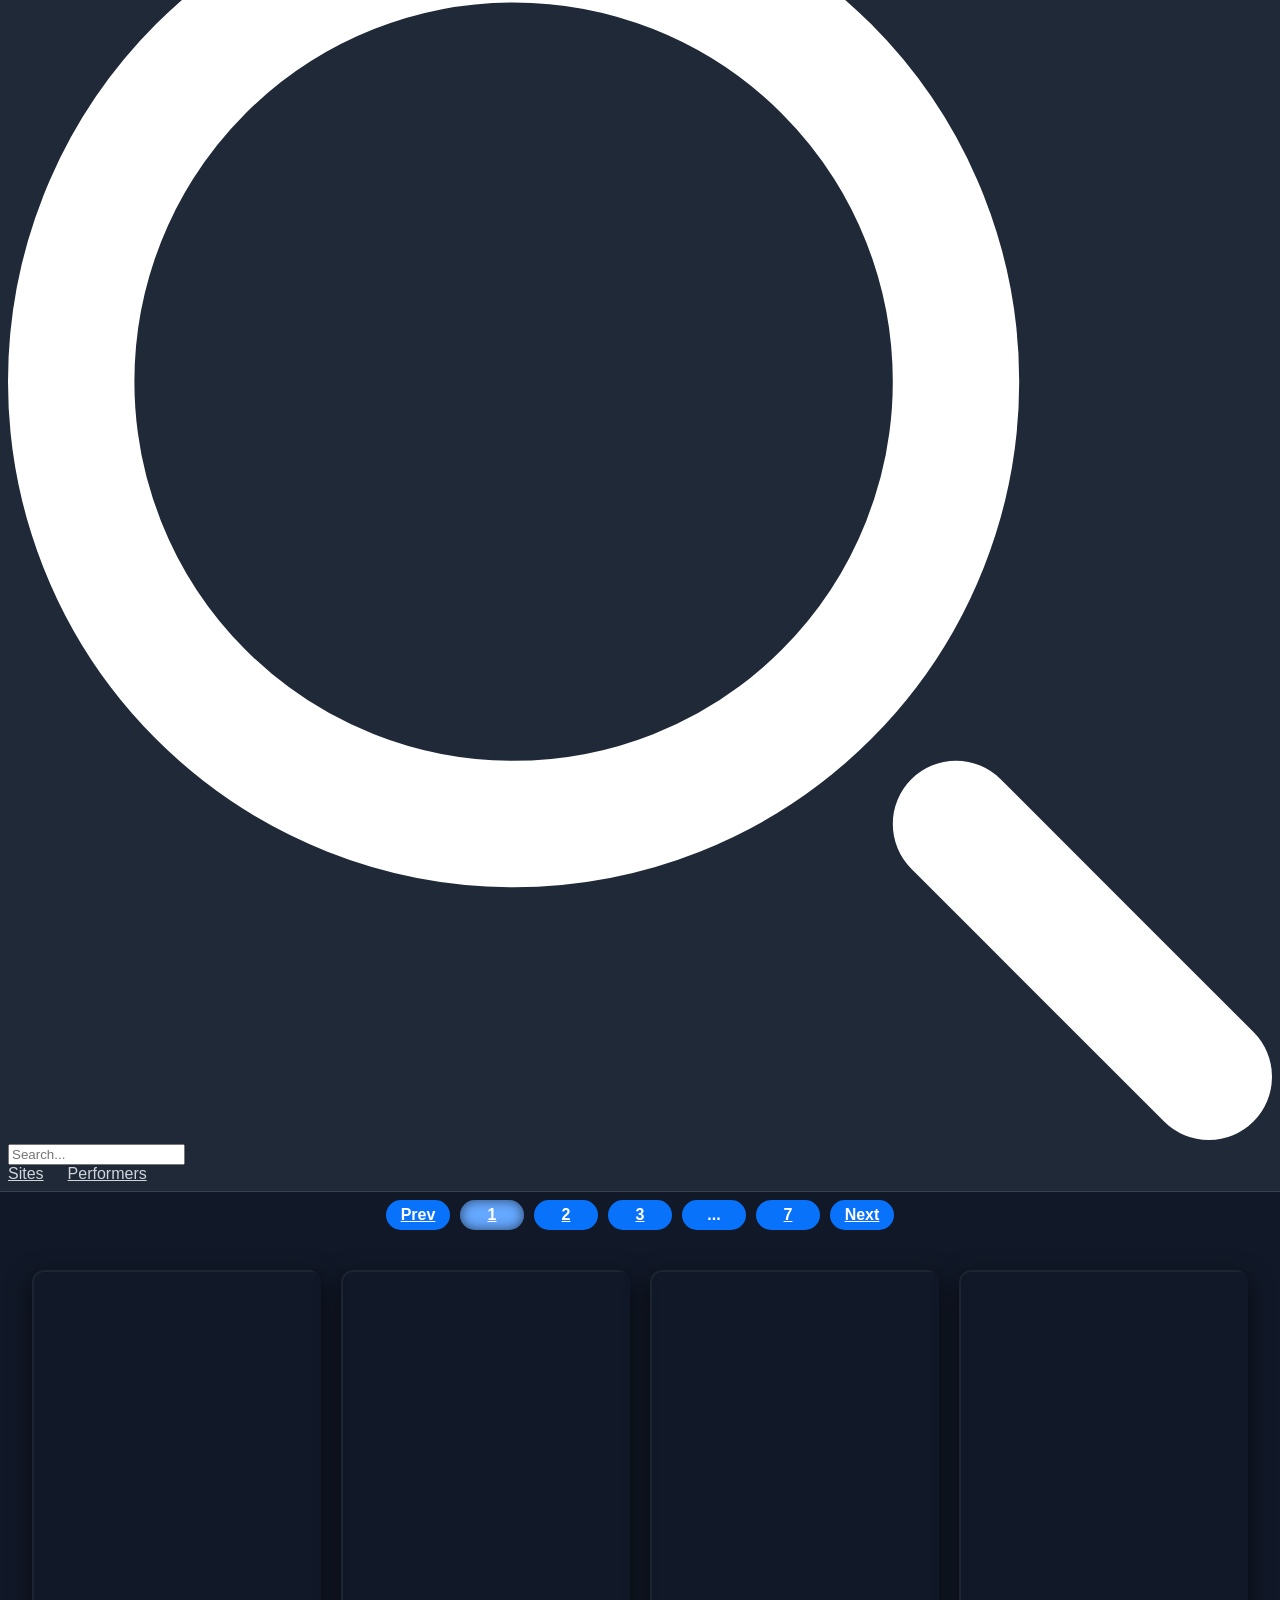
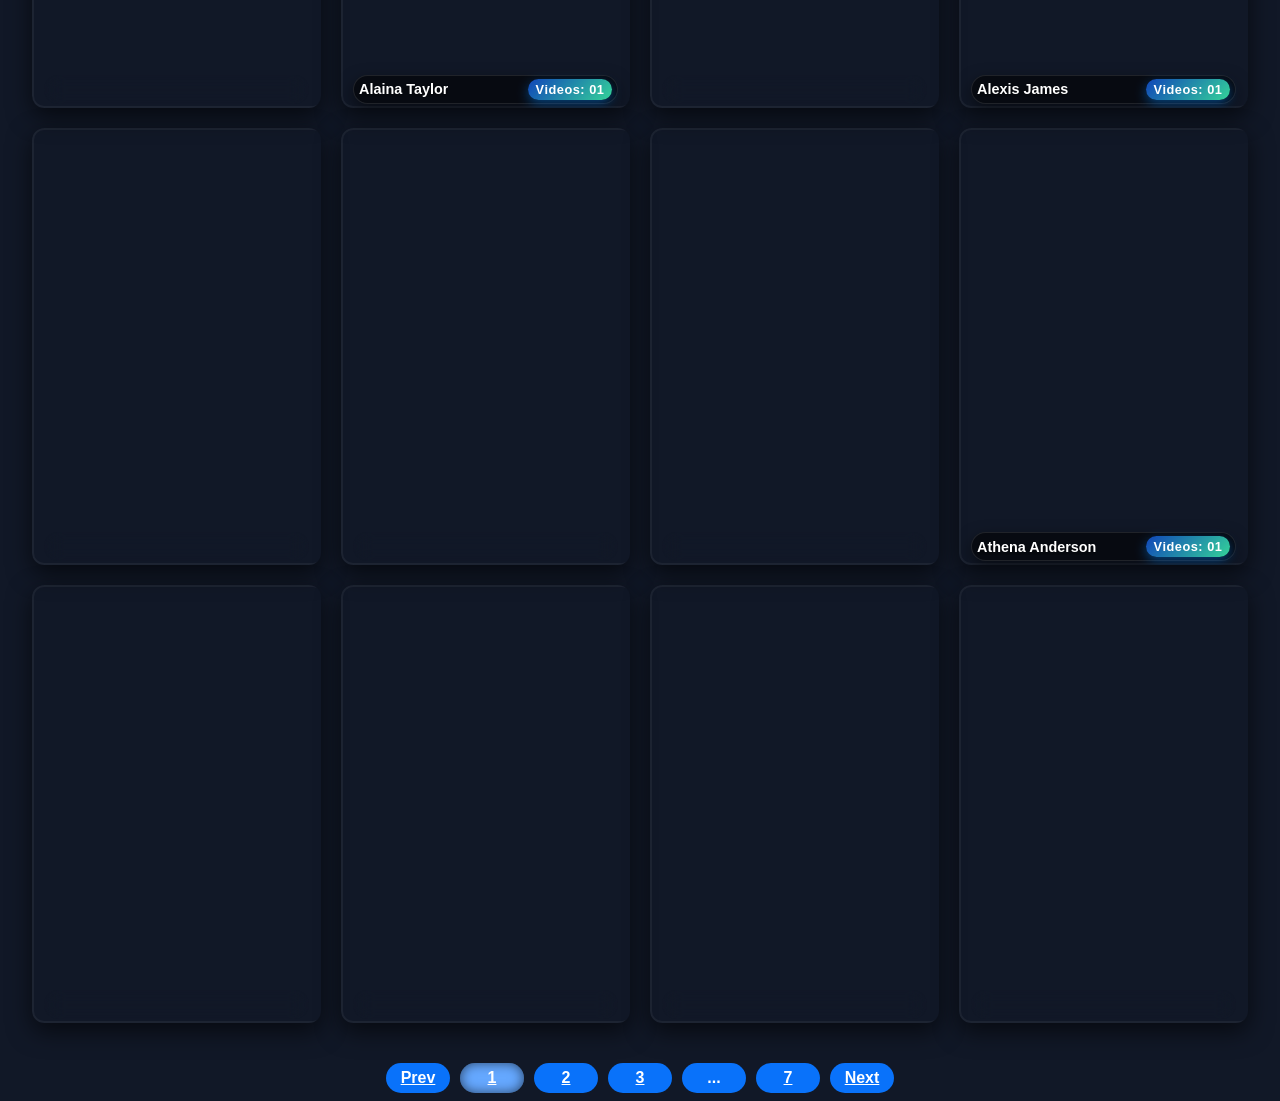
==== commit b69a6421: "Update performer.html" ====
--- a/performer.html
+++ b/performer.html
@@ -435,6 +435,11 @@
       color: #86efac;
       font-weight: 600;
     }
+
+    /* NEW: Override aspect-ratio for single performer page images */
+    .single-video-grid .video-item img {
+      aspect-ratio: auto; /* Use intrinsic ratio of the image */
+    }
   </style>
 </head>
 <body class="bg-gray-900">
@@ -802,4 +807,4 @@
     });
   </script>
 </body>
-</html>
+</html>
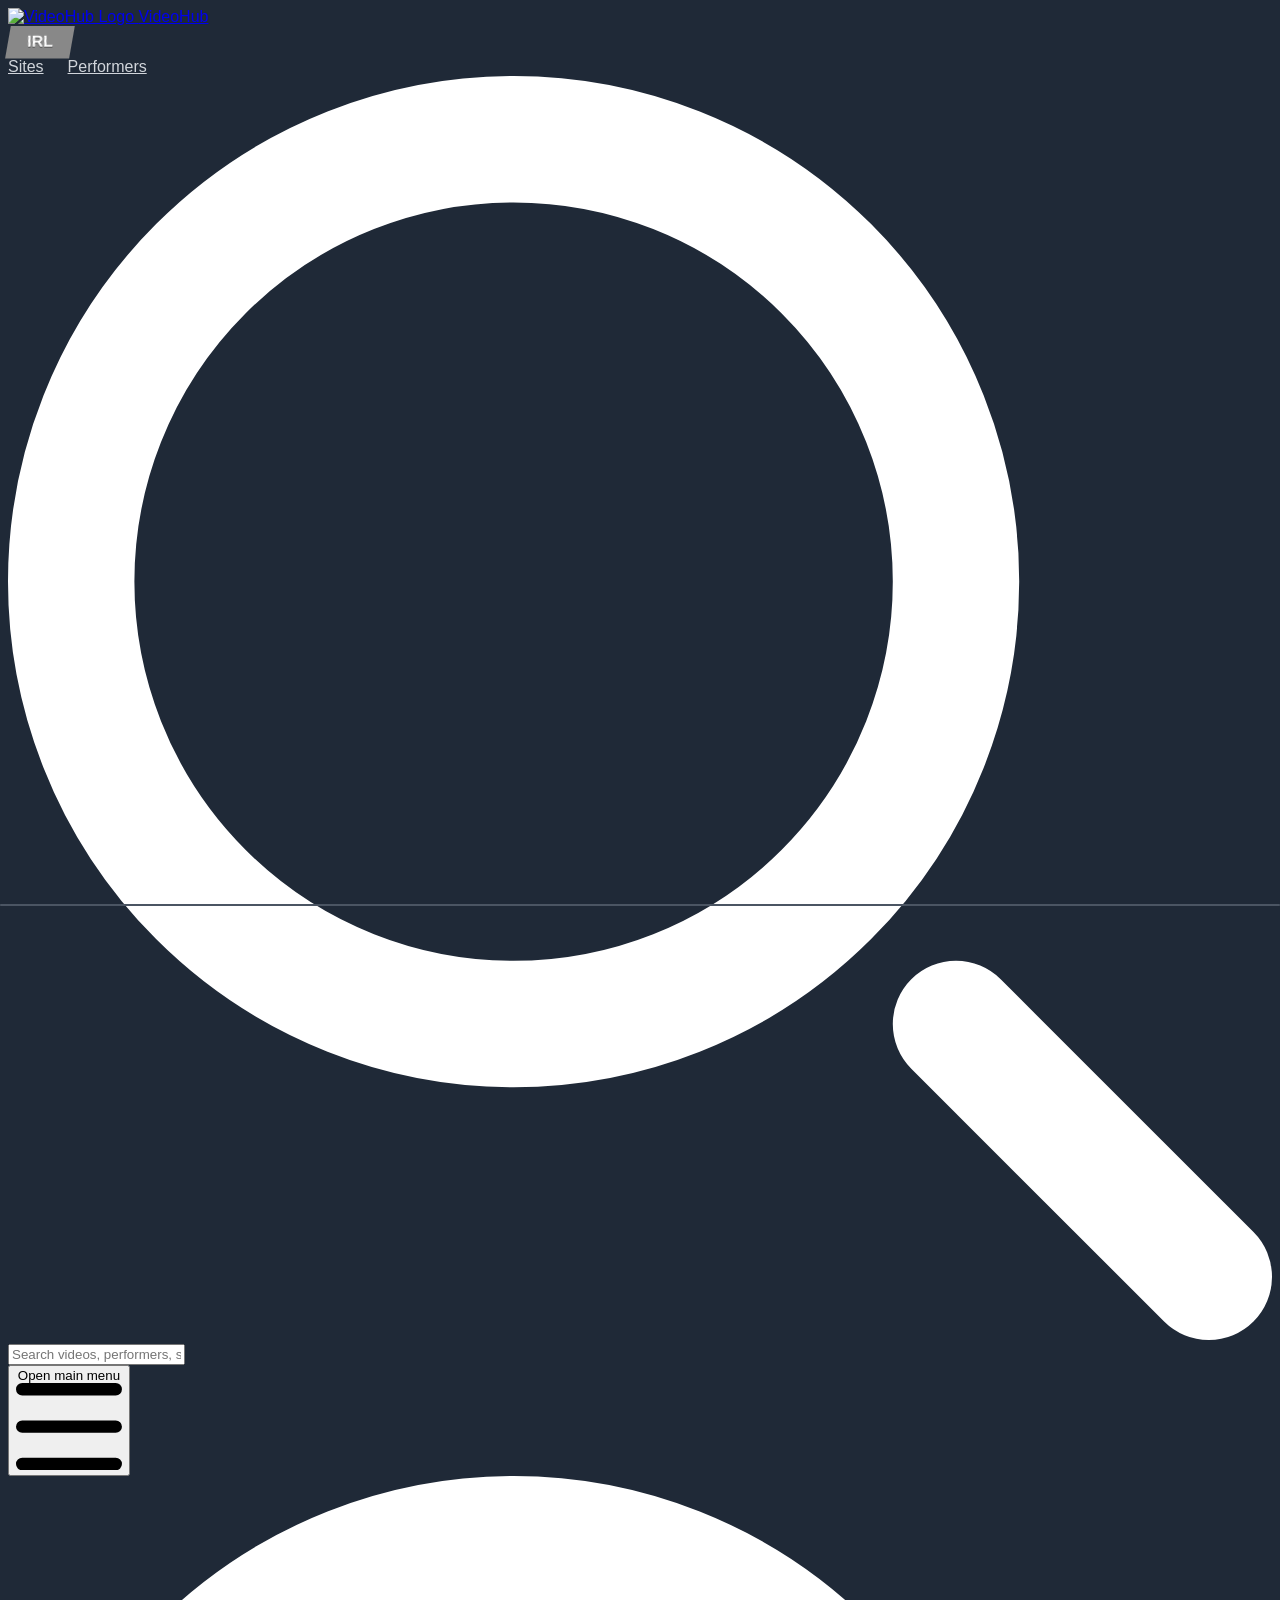
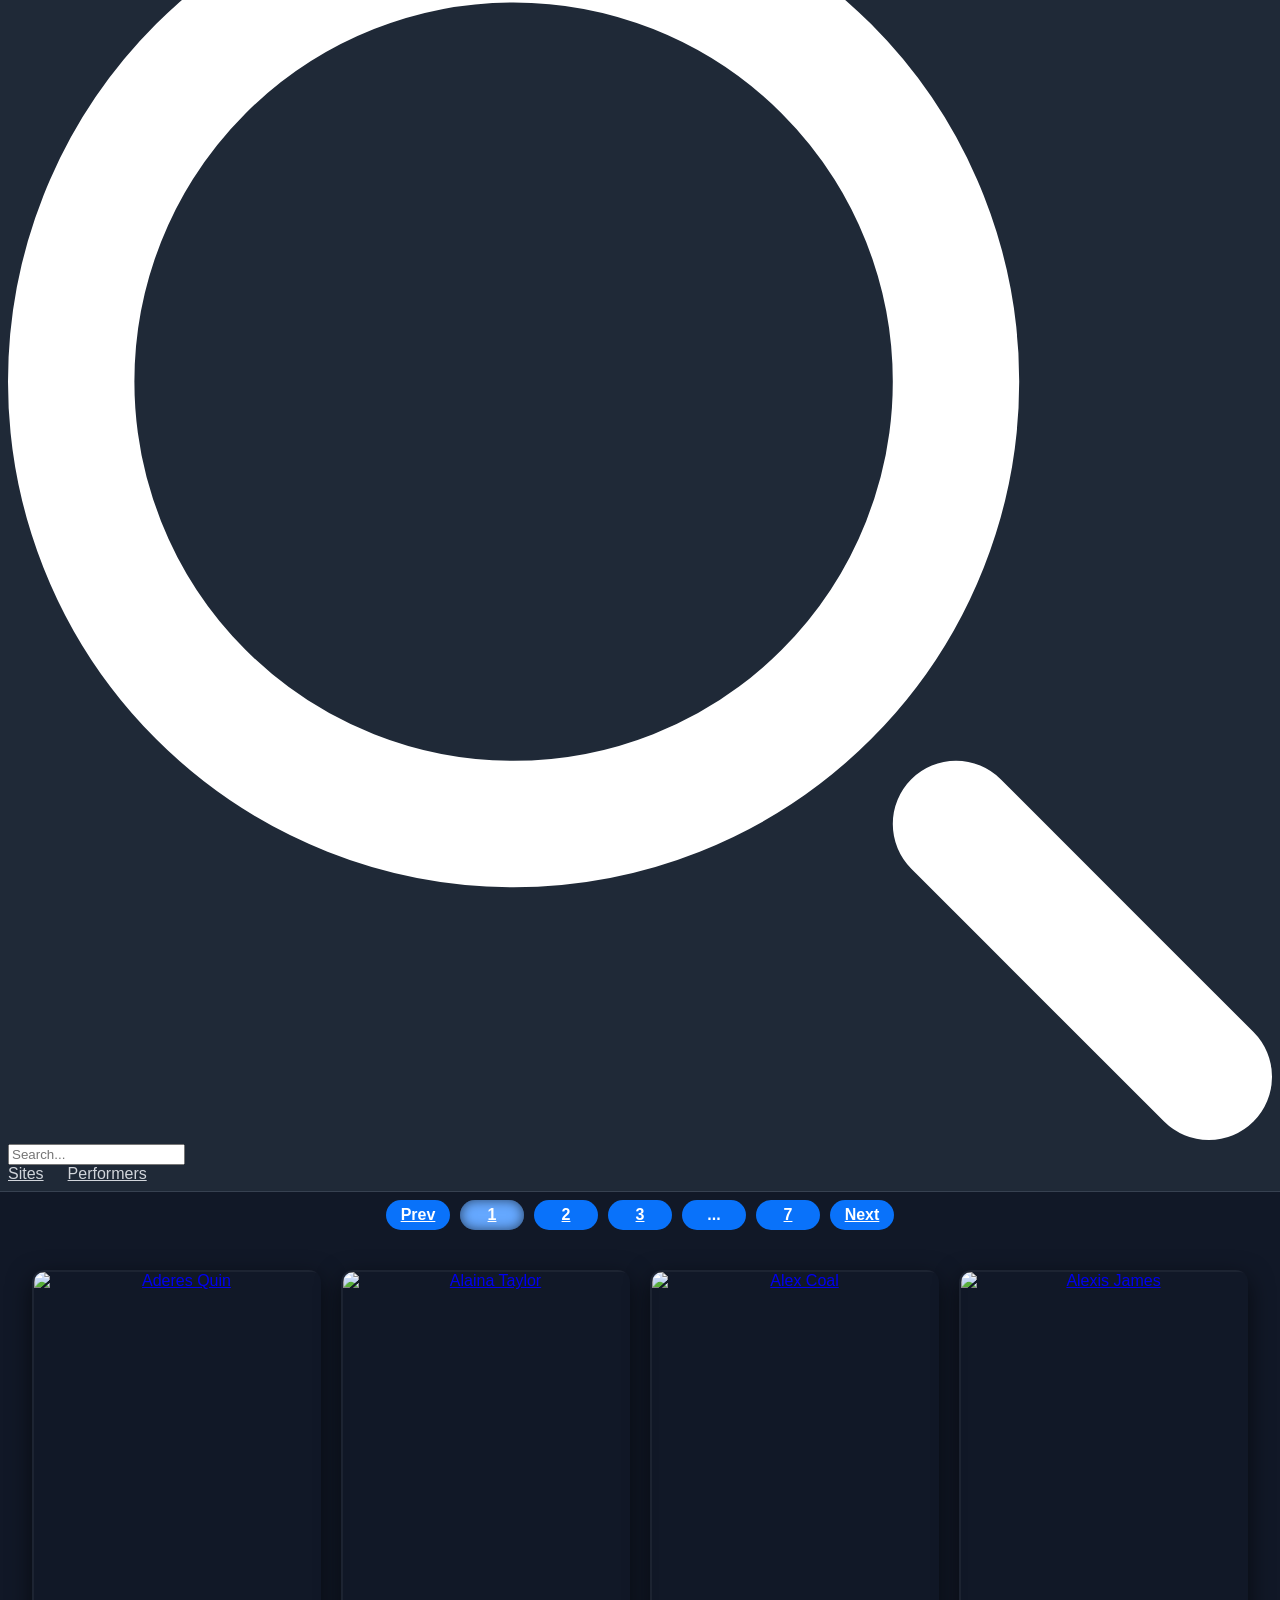
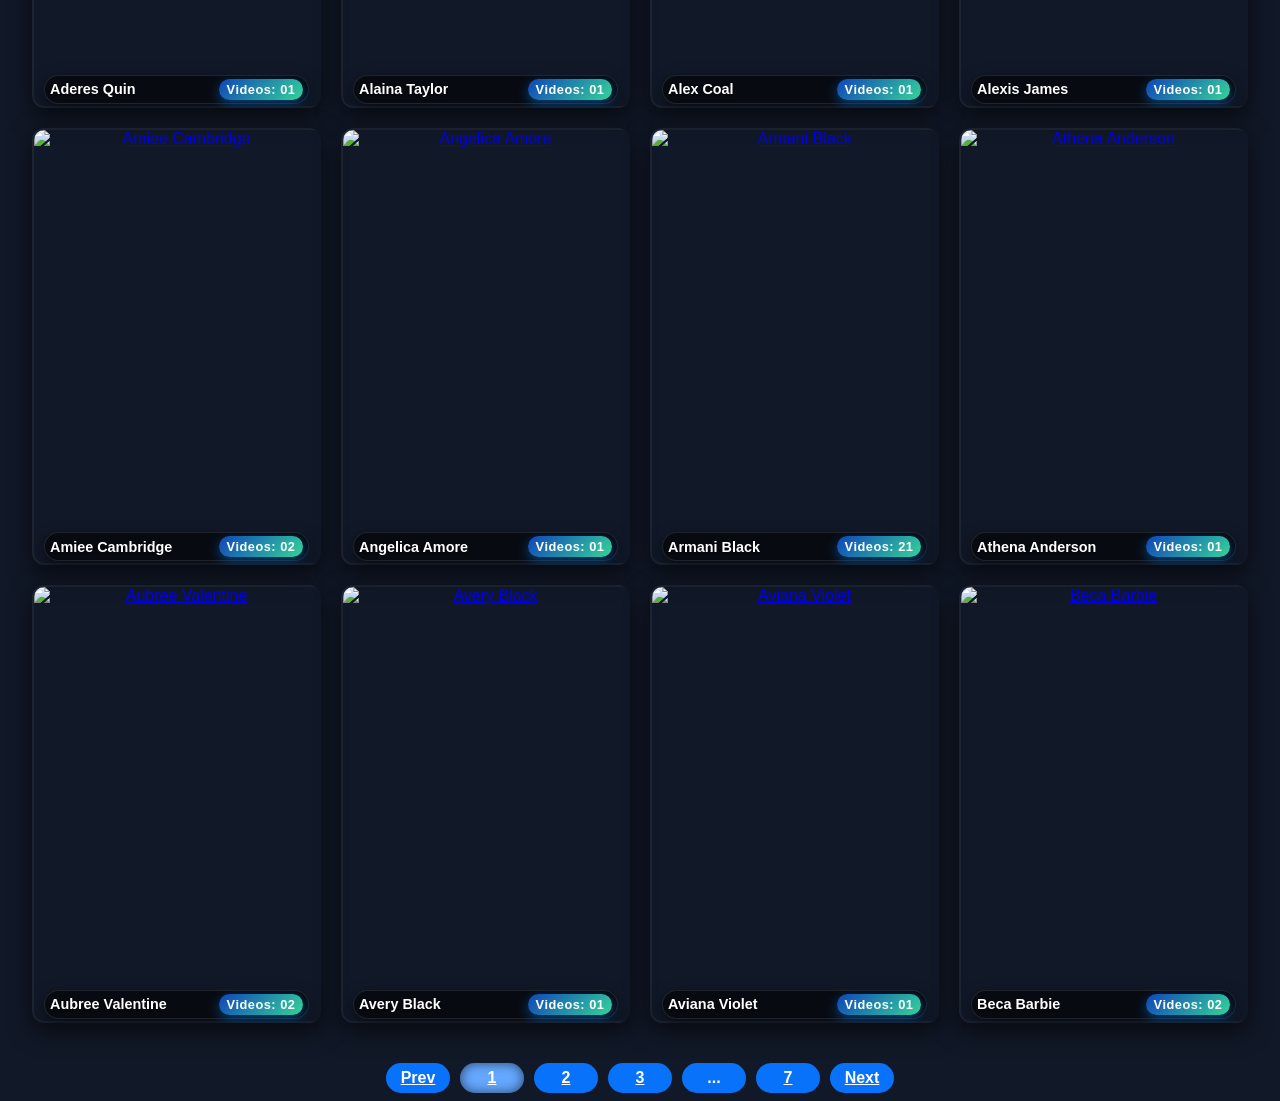
==== commit 3adc2084: "Update performer.html" ====
--- a/performer.html
+++ b/performer.html
@@ -157,7 +157,7 @@
       background: rgba(0, 0, 0, 0.363);
       padding: 0.5rem 1rem;
       color: rgb(255, 255, 255);
-      font-size: 0.8rem;
+      font-size: clamp(0.6rem, 2.5vw, 1rem);
       font-weight: 500;
       text-align: center;
       text-shadow: 0 2px 8px rgba(0,0,0,0.9);
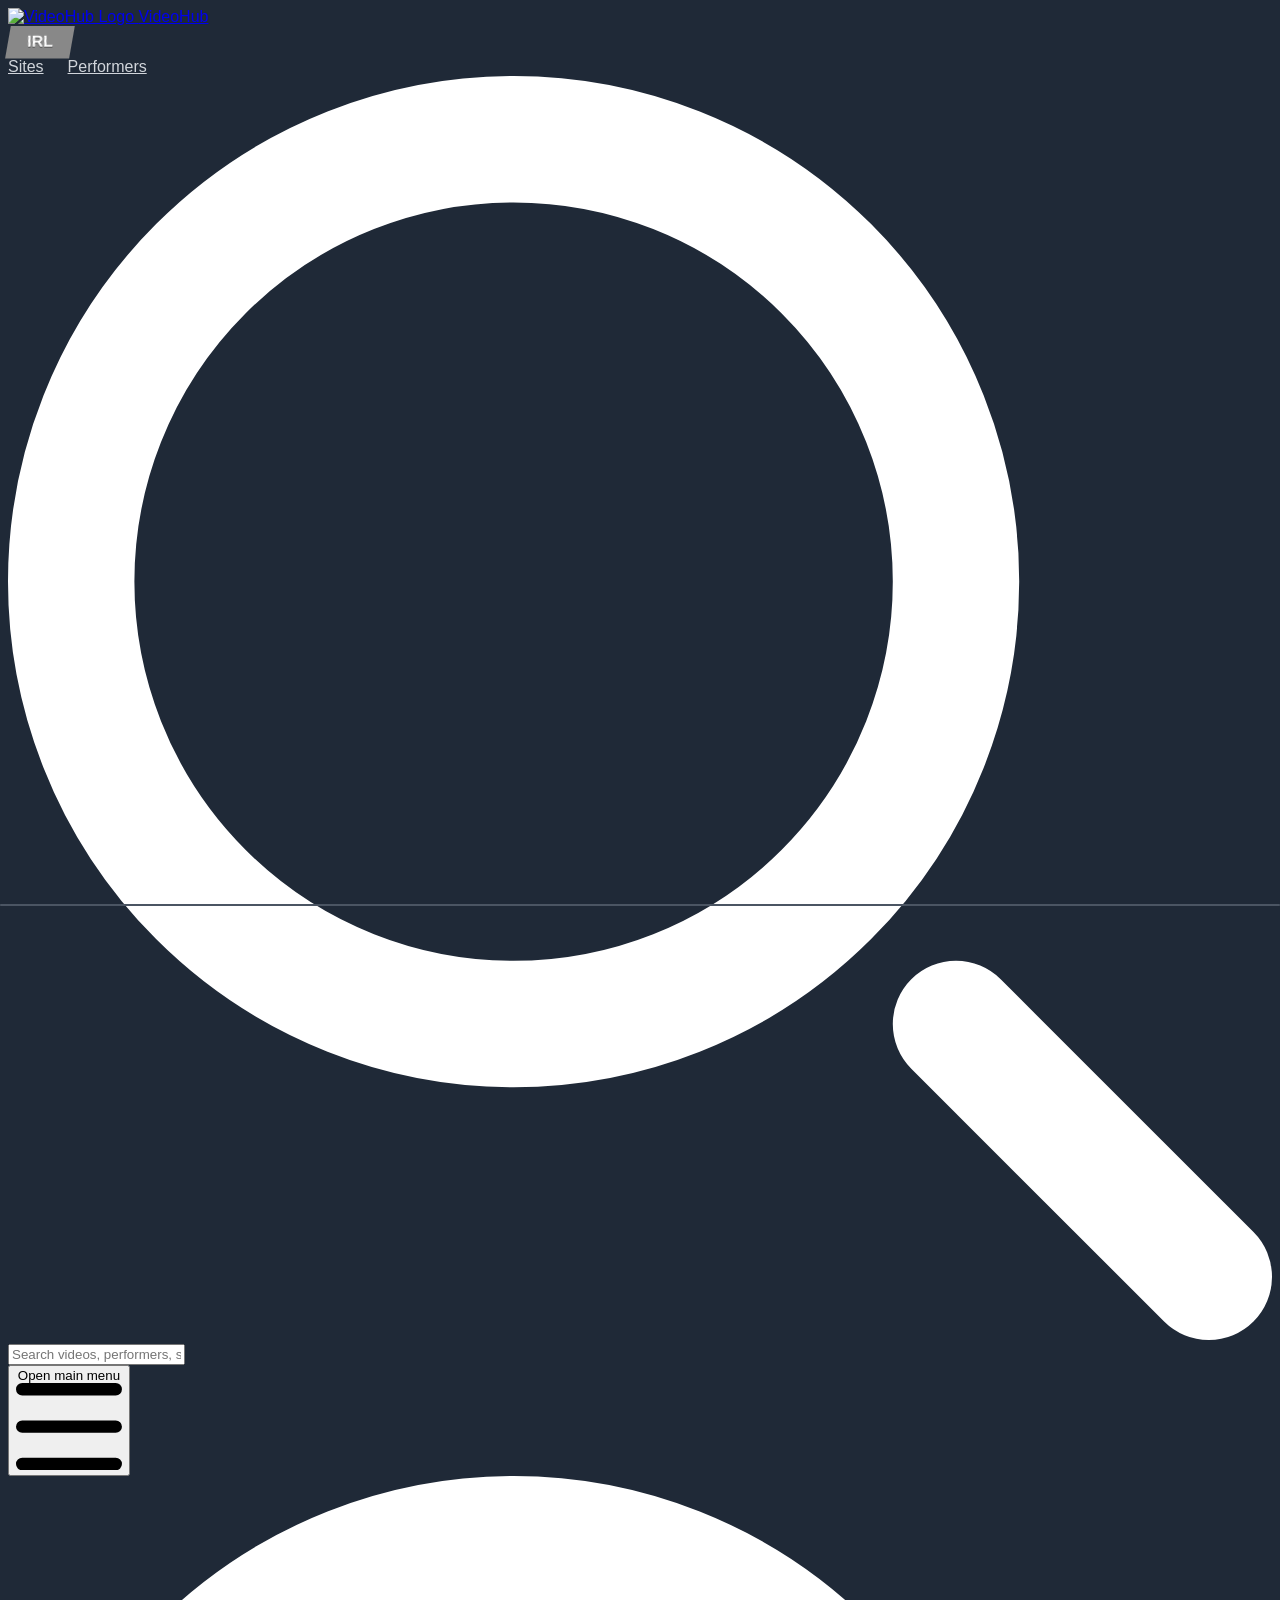
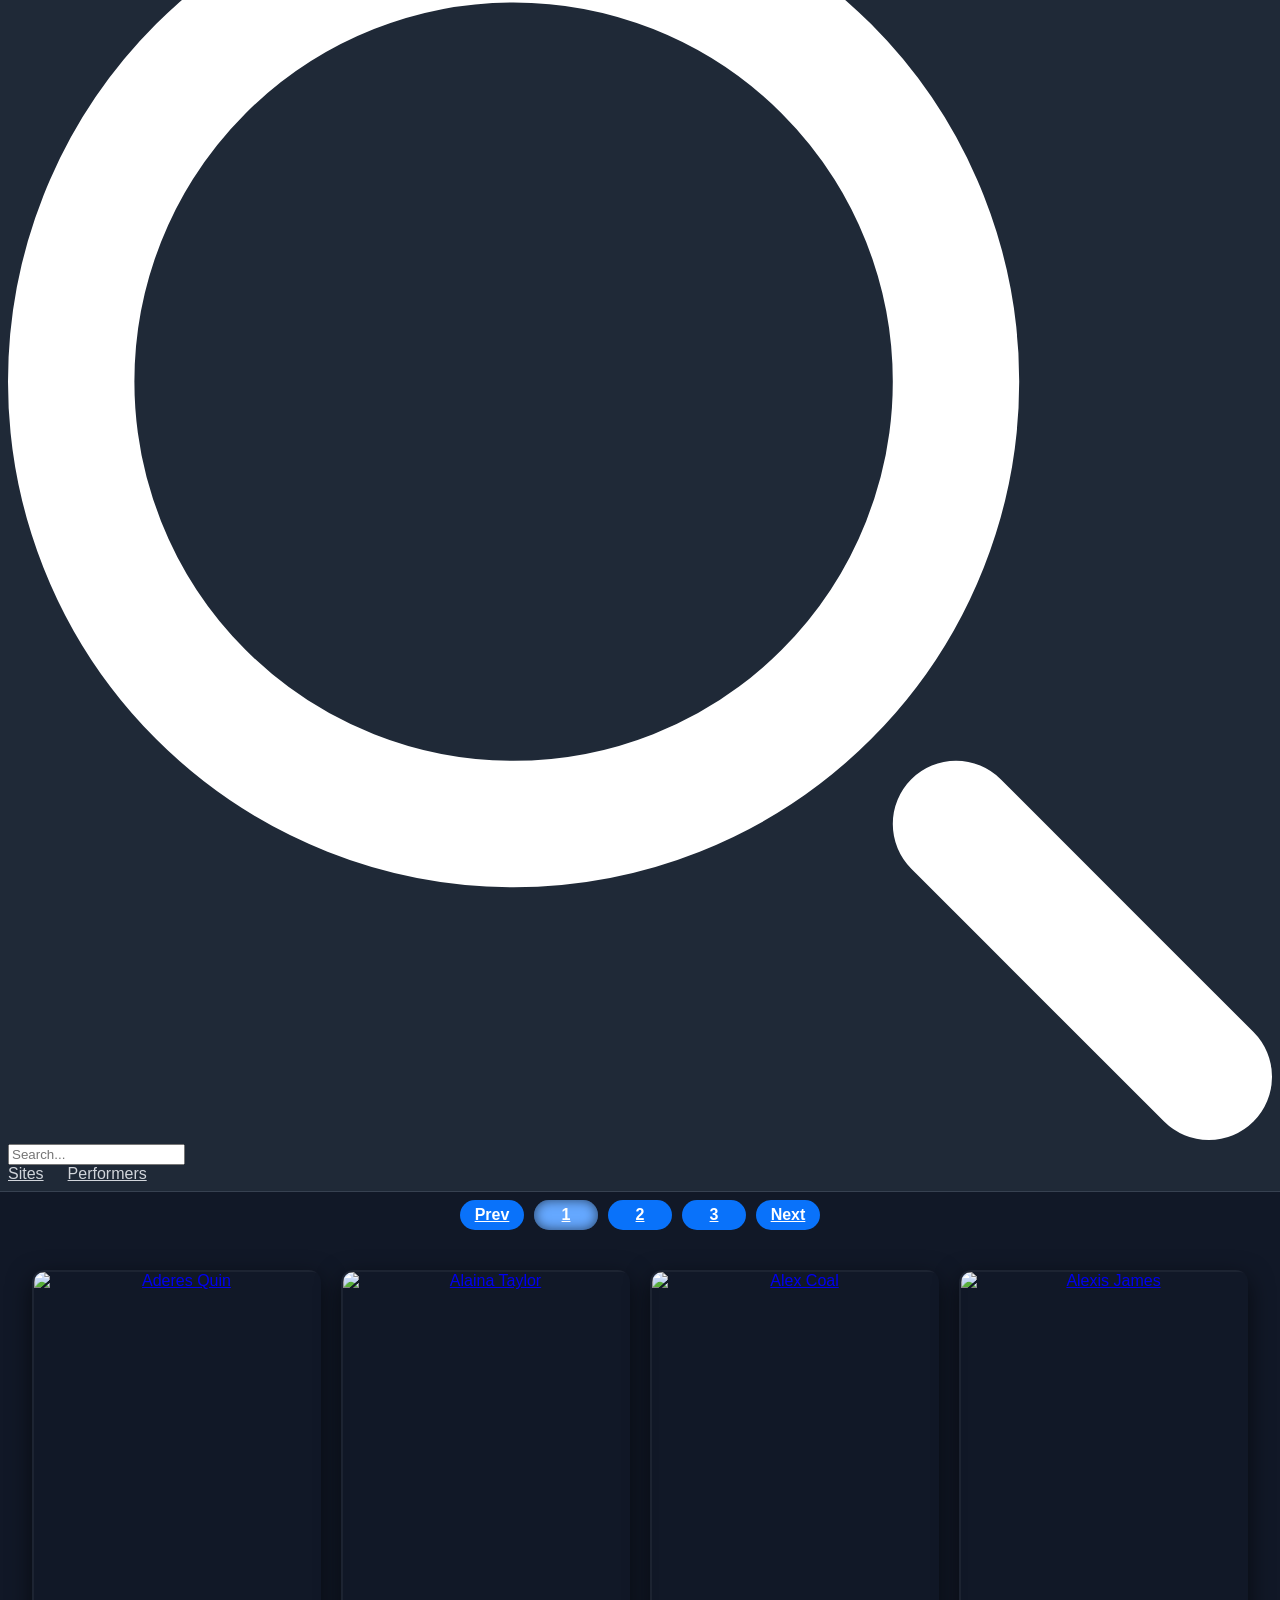
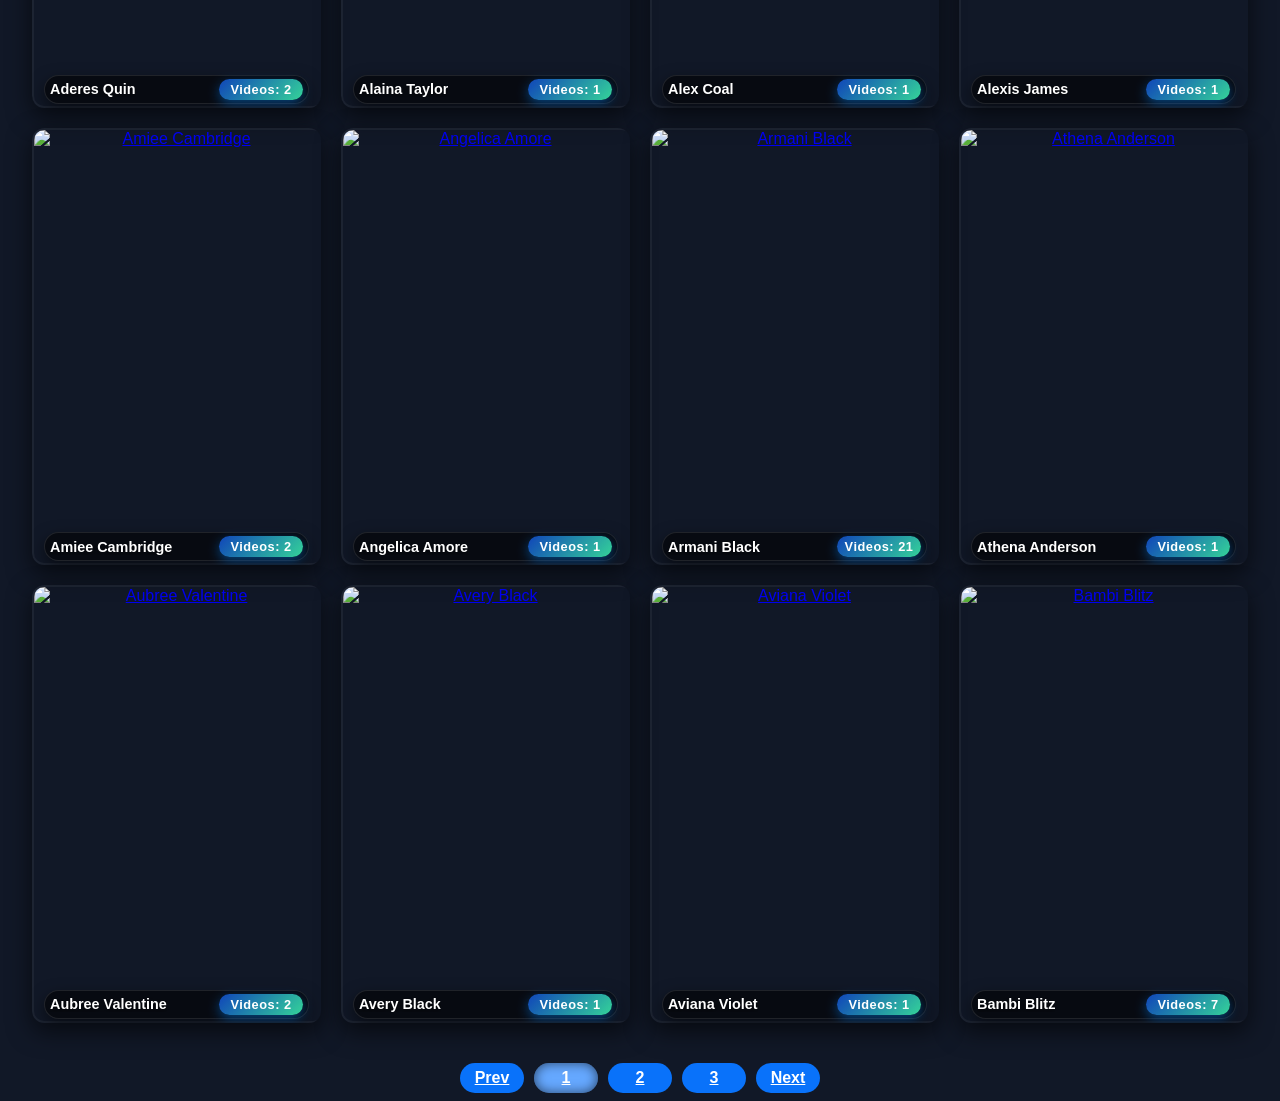
==== commit 461bae0f: "Update performer.html" ====
--- a/performer.html
+++ b/performer.html
@@ -18,7 +18,8 @@
   <link href="https://fonts.googleapis.com/css2?family=Inter:wght@400;600&display=swap" rel="stylesheet">
   <link href="https://cdnjs.cloudflare.com/ajax/libs/flowbite/2.5.2/flowbite.min.css" rel="stylesheet">
   <script defer src="https://cdn.jsdelivr.net/npm/flowbite@3.1.2/dist/flowbite.min.js"></script>
-  <!-- Toggle Switch CSS -->
+
+  <!-- ALL YOUR ORIGINAL STYLES — 100% UNCHANGED -->
   <style>
     .checkbox-wrapper-8 .tgl { display: none; }
     .checkbox-wrapper-8 .tgl,
@@ -97,7 +98,6 @@
     .checkbox-wrapper-8 .tgl-skewed:checked + .tgl-btn:active:after { left: 10%; }
   </style>
 
-  <!-- Custom Styles (page-specific only - navbar uses index.html style) -->
   <style>
     body { 
       font-family: 'Inter', 'Segoe UI', Arial, sans-serif; 
@@ -109,7 +109,6 @@
     nav { background-color: #1f2937; border-bottom: 1px solid #374151; }
     .video-list-container { max-width: 1920px; margin: 0 auto; padding: 16px; }
 
-    /* All your original page-specific styles (grid, cards, header, etc.) remain unchanged */
     .video-list,
     .single-video-grid {
       display: grid;
@@ -136,14 +135,14 @@
     .video-item img {
       width: 100%;
       height: auto;
-      aspect-ratio: 2 / 3;  /* 2:3 portrait (taller cards) */
-      object-fit: cover;    /* Crops sides if needed */
+      aspect-ratio: 2 / 3;
+      object-fit: cover;
       object-position: center;
       display: block;
       border-radius: 12px;
       border: 2px solid rgba(255,255,255,0.05);
       transition: border 0.3s ease;
-      }
+    }
 
     .video-item:hover img {
       border-color: #10b981;
@@ -157,7 +156,7 @@
       background: rgba(0, 0, 0, 0.363);
       padding: 0.5rem 1rem;
       color: rgb(255, 255, 255);
-      font-size: clamp(0.6rem, 2.5vw, 1rem);
+      font-size: clamp(0.4rem, 2.5vw, 0.7rem);
       font-weight: 500;
       text-align: center;
       text-shadow: 0 2px 8px rgba(0,0,0,0.9);
@@ -191,7 +190,7 @@
       color: white;
       font-size: 0.9rem;
       font-weight: 700;
-      text-shadow: 0 2px 6px rgba(0,0,0,0.8);
+      text-shadow: 0 2px 6px rgba(0, 0, 0, 0.8);
       white-space: nowrap;
       overflow: hidden;
       text-overflow: ellipsis;
@@ -213,13 +212,13 @@
 
     @media (max-width: 768px) {
       .top-info {
-    bottom: 8px;  /* More bottom spacing on mobile */
-    left: 8px;
-    right: 8px;
-    padding: 2px 4px;
-  }
-  .performer-name { font-size: 0.6rem; max-width: 60%; }
-  .performer-count-box { font-size: 0.6rem; padding: 2px 2px; min-width: 65px; }
+        bottom: 8px;
+        left: 8px;
+        right: 8px;
+        padding: 2px 4px;
+      }
+      .performer-name { font-size: 0.6rem; max-width: 60%; }
+      .performer-count-box { font-size: 0.6rem; padding: 2px 2px; min-width: 65px; }
     }
 
     @media (max-width: 1024px) {
@@ -267,7 +266,6 @@
       box-shadow: 0 15px 35px -5px rgba(0, 0, 0, 0.4); 
     }
 
-    /* Header and other page-specific styles unchanged */
     .performer-header-wrapper {
       display: grid;
       grid-template-columns: auto 1fr auto;
@@ -367,23 +365,23 @@
       .video-item:active { transform: scale(0.96); opacity: 0.85; }
     }
     nav {
-  background-color: #1f2937;
-  border-bottom: 1px solid #374151;
-}
-body {
-  font-family: 'Segoe UI', Arial, sans-serif;
-  background-color: #111827;
-  color: #fff;
-  margin: 0;
-  padding: 0;
-}
-.max-w-screen-xl {
-  max-width: 1280px;
-  margin: 0 auto;
-  padding: 8px;
-}
-
-     #nav-menu ul {
+      background-color: #1f2937;
+      border-bottom: 1px solid #374151;
+    }
+    body {
+      font-family: 'Segoe UI', Arial, sans-serif;
+      background-color: #111827;
+      color: #fff;
+      margin: 0;
+      padding: 0;
+    }
+    .max-w-screen-xl {
+      max-width: 1280px;
+      margin: 0 auto;
+      padding: 8px;
+    }
+
+    #nav-menu ul {
       display: flex;
       flex-direction: column;
       width: 100%;
@@ -405,17 +403,16 @@
       color: #86efac;
     }
 
-    /* Desktop: tight centered group */
     @media (min-width: 768px) {
       #middle-group {
         display: flex;
         align-items: center;
-        gap: 1.25rem; /* Adjust this to make toggle closer/farther from Sites */
+        gap: 1.25rem;
       }
 
       #nav-menu ul {
         flex-direction: row;
-        gap: 1.5rem; /* Space between Sites and Performers */
+        gap: 1.5rem;
         padding: 0;
       }
 
@@ -436,32 +433,27 @@
       font-weight: 600;
     }
 
-    /* NEW: Override aspect-ratio for single performer page images */
     .single-video-grid .video-item img {
-      aspect-ratio: auto; /* Use intrinsic ratio of the image */
+      aspect-ratio: auto;
     }
   </style>
 </head>
 <body class="bg-gray-900">
 
-  <!-- NAVBAR -->
+  <!-- NAVBAR — unchanged -->
   <nav class>
     <div class="max-w-screen-xl flex flex-wrap items-center justify-between mx-auto p-4">
-      <!-- Logo -->
       <a href="index.html" class="flex items-center space-x-3 rtl:space-x-reverse">
         <img src="https://flowbite.com/docs/images/logo.svg" class="h-8 w-auto" alt="VideoHub Logo" />
         <span class="self-center text-2xl font-semibold whitespace-nowrap dark:text-white">VideoHub</span>
       </a>
-       <!-- Toggle Switch -->
-        <div class="checkbox-wrapper-8">
-          <input type="checkbox" id="data-toggle" class="tgl tgl-skewed">
-          <label for="data-toggle" data-tg-off="IRL" data-tg-on="JAV" class="tgl-btn"></label>
-        </div>
-      <!-- Middle group: Toggle + Desktop Menu -->
+
+      <div class="checkbox-wrapper-8">
+        <input type="checkbox" id="data-toggle" class="tgl tgl-skewed">
+        <label for="data-toggle" data-tg-off="IRL" data-tg-on="JAV" class="tgl-btn"></label>
+      </div>
+
       <div id="middle-group" class="hidden md:flex items-center order-2 md:order-1">
-       
-
-        <!-- Desktop menu links -->
         <div id="nav-menu">
           <ul>
             <li><a href="site.html">Sites</a></li>
@@ -470,7 +462,6 @@
         </div>
       </div>
 
-      <!-- Right side: Search + Hamburger -->
       <div class="flex md:order-2 space-x-3 rtl:space-x-reverse items-center">
         <div class="relative hidden md:block">
           <div class="absolute inset-y-0 start-0 flex items-center ps-3 pointer-events-none">
@@ -493,9 +484,7 @@
         </button>
       </div>
 
-      <!-- Mobile Menu (hamburger dropdown) -->
       <div class="hidden w-full" id="navbar-search">
-        <!-- Mobile Search -->
         <div class="relative mt-3">
           <div class="absolute inset-y-0 start-0 flex items-center ps-3 pointer-events-none">
             <svg class="w-4 h-4 text-gray-500 dark:text-gray-400" aria-hidden="true" xmlns="http://www.w3.org/2000/svg" fill="none" viewBox="0 0 20 20">
@@ -508,36 +497,30 @@
           <div id="search-suggestions-mobile" class="search-suggestions hidden"></div>
         </div>
 
-        <!-- Mobile Toggle + Links -->
-          <div id="nav-menu">
-            <ul>
-              <li><a href="site.html">Sites</a></li>
-              <li><a href="performer.html">Performers</a></li>
-            </ul>
-          </div>
+        <div id="nav-menu">
+          <ul>
+            <li><a href="site.html">Sites</a></li>
+            <li><a href="performer.html">Performers</a></li>
+          </ul>
         </div>
       </div>
     </div>
   </nav>
 
-  <!-- PAGINATION TOP -->
   <div class="pagination-wrapper"><div class="pagination" id="pagination-top"></div></div>
 
-  <!-- PERFORMER LIST / SINGLE VIEW -->
   <div class="video-list-container">
     <div id="performer-list"></div>
   </div>
 
-  <!-- PAGINATION BOTTOM -->
   <div class="pagination-wrapper"><div class="pagination" id="pagination-bottom"></div></div>
-
-  <script src="https://cdnjs.cloudflare.com/ajax/libs/flowbite/2.5.2/flowbite.min.js"></script>
 
   <script>
     const itemsPerPage = 12;
     let currentPage = 1;
     let allPerformers = [];
-    let performerMap = new Map();
+    let performerById = new Map();
+    let performerByName = new Map(); // for fallback when no _id
     let searchTimeout;
     const performerList = document.getElementById('performer-list');
     const paginationTop = document.getElementById('pagination-top');
@@ -547,28 +530,16 @@
     const searchSuggestions = document.getElementById('search-suggestions');
     const searchSuggestionsMobile = document.getElementById('search-suggestions-mobile');
 
-    // Toggle element
     const toggle = document.getElementById('data-toggle');
 
-    // Define the two datasets
     const datasets = {
-      irl: {
-        performers: 'performer.json',
-        scenes: 'scene_details.json'
-      },
-      jav: {
-        performers: 'performer_jav.json',
-        scenes: 'scene_details_jav.json'
-      }
+      irl: { performers: 'performer.json', scenes: 'scene_details.json' },
+      jav: { performers: 'performer_jav.json', scenes: 'scene_details_jav.json' }
     };
 
-    // Get saved preference or default to IRL
     let currentDataset = localStorage.getItem('selectedDataset') || 'irl';
-
-    // Set initial toggle state
     toggle.checked = currentDataset === 'jav';
 
-    // Toggle change handler
     toggle.addEventListener('change', () => {
       currentDataset = toggle.checked ? 'jav' : 'irl';
       localStorage.setItem('selectedDataset', currentDataset);
@@ -586,42 +557,62 @@
         fetch(ds.scenes).then(r => r.ok ? r.json() : [])
       ]);
 
-      const baseMap = new Map();
+      performerById.clear();
+      performerByName.clear();
+
+      // First: register all performers (with or without _id)
       performersRes.forEach(p => {
-        if (p._id == null || !p.name) return;
-        baseMap.set(p._id, {
-          id: p._id,
-          name: p.name,
-          image: p.image || 'https://via.placeholder.com/300x200?text=No+Image',
+        if (!p.name) return;
+        const entry = {
+          name: p.name.trim(),
+          image: p.image || 'https://via.placeholder.com/300x450?text=No+Image',
+          id: p._id || null,
           videoCount: 0,
           scenes: []
-        });
+        };
+        if (p._id) performerById.set(p._id, entry);
+        performerByName.set(entry.name.toLowerCase(), entry);
       });
 
+      // Second: scan scenes and count videos
       for (const s of scenesRes) {
-        const d = s.data;
-        if (!d?._id) continue;
-        const sceneId = d._id;
+        const d = s.data || {};
+        if (!d._id) continue;
+        const sceneId = String(d._id);
         const sceneTitle = d.title || 'Untitled';
-        const sceneThumb = d.background?.full || 'https://via.placeholder.com/300x200?text=No+Image';
-        const perfArray = Array.isArray(d.performers)
-          ? d.performers
-          : (d.performers && typeof d.performers === 'object') ? [d.performers] : [];
+        const sceneThumb = d.background?.full || 'https://via.placeholder.com/300x450?text=No+Image';
+
+        const perfArray = Array.isArray(d.performers) ? d.performers : (d.performers ? [d.performers] : []);
 
         for (const perf of perfArray) {
-          const pid = perf?.parent?._id;
-          if (!pid || !baseMap.has(pid)) continue;
-          const entry = baseMap.get(pid);
-          entry.videoCount++;
-          if (!entry.scenes.some(sc => sc.id === sceneId)) {
-            entry.scenes.push({ id: sceneId, title: sceneTitle, thumb: sceneThumb });
+          let matched = false;
+
+          // Try by parent._id first
+          if (perf?.parent?._id && performerById.has(perf.parent._id)) {
+            const entry = performerById.get(perf.parent._id);
+            entry.videoCount++;
+            if (!entry.scenes.some(sc => sc.id === sceneId)) {
+              entry.scenes.push({ id: sceneId, title: sceneTitle, thumb: sceneThumb });
+            }
+            matched = true;
+          }
+
+          // Fallback: direct name match
+          if (!matched && perf?.name && typeof perf.name === 'string') {
+            const nameKey = perf.name.trim().toLowerCase();
+            if (performerByName.has(nameKey)) {
+              const entry = performerByName.get(nameKey);
+              entry.videoCount++;
+              if (!entry.scenes.some(sc => sc.id === sceneId)) {
+                entry.scenes.push({ id: sceneId, title: sceneTitle, thumb: sceneThumb });
+              }
+            }
           }
         }
       }
 
-      allPerformers = Array.from(baseMap.values())
+      allPerformers = Array.from(new Set([...performerById.values(), ...performerByName.values()]))
         .sort((a, b) => a.name.localeCompare(b.name));
-      performerMap = new Map(allPerformers.map(p => [p.id, p]));
     }
 
     function renderSinglePerformer(p) {
@@ -631,10 +622,9 @@
         <div class="single-performer-container">
           <div class="performer-header-wrapper">
             <a href="performer.html" class="performer-back-link">← All Female Performers</a>
-            
             <div class="performer-header-line">
               <h1 class="performer-header-name">${escapeHtml(p.name)}</h1>
-              ${p.scenes.length ? `<span class="performer-header-count"><span>Videos -${p.scenes.length}</span></span>` : ''}
+              ${p.videoCount > 0 ? `<span class="performer-header-count"><span>Videos - ${p.videoCount}</span></span>` : ''}
             </div>
           </div>
 
@@ -643,15 +633,14 @@
               <div class="single-video-grid">
                 ${p.scenes.map(s => `
                   <div class="video-item">
-                    <a href="video.html?id=${s.id}">
-                      <img src="${s.thumb}" alt="${escapeHtml(s.title)}"
-                           loading="lazy"
-                           onerror="this.src='https://via.placeholder.com/300x200?text=No+Image'">
+                    <a href="video.html?id=${encodeURIComponent(s.id)}">
+                      <img src="${s.thumb}" alt="${escapeHtml(s.title)}" loading="lazy" onerror="this.src='https://via.placeholder.com/300x450?text=No+Image'">
                       <div class="title-overlay">${escapeHtml(s.title)}</div>
                     </a>
-                  </div>`).join('')}
-              </div>`
-            : `<p style="margin-top:2rem; color:#9ca3af; text-align:center;">No videos yet.</p>`}
+                  </div>
+                `).join('')}
+              </div>
+            ` : `<p style="margin-top:2rem; color:#9ca3af; text-align:center;">No videos yet.</p>`}
           </div>
         </div>`;
 
@@ -659,33 +648,24 @@
       paginationBottom.classList.add('hidden');
     }
 
-    function updatePageFromURL() {
-      const page = parseInt(getParams().get('page')) || 1;
-      if (page !== currentPage) currentPage = page;
-      renderCurrentPage();
-      renderPagination();
-    }
-
     function renderCurrentPage() {
       const start = (currentPage - 1) * itemsPerPage;
-      const end   = start + itemsPerPage;
-      const page  = allPerformers.slice(start, end);
+      const end = start + itemsPerPage;
+      const page = allPerformers.slice(start, end);
 
       performerList.innerHTML = page.length
         ? `<div class="video-list">
              ${page.map(p => `
                <div class="video-item">
                  <a href="performer.html?name=${encodeURIComponent(p.name)}">
-                   <img src="${p.image}"
-                        alt="${escapeHtml(p.name)}"
-                        loading="lazy"
-                        onerror="this.src='https://via.placeholder.com/300x200?text=No+Image'">
+                   <img src="${p.image}" alt="${escapeHtml(p.name)}" loading="lazy" onerror="this.src='https://via.placeholder.com/300x450?text=No+Image'">
                    <div class="top-info">
                      <div class="performer-name">${escapeHtml(p.name)}</div>
-                     ${p.videoCount > 0 ? `<div class="performer-count-box">Videos: ${p.videoCount.toString().padStart(2, '0')}</div>` : ''}
+                     ${p.videoCount > 0 ? `<div class="performer-count-box">Videos: ${p.videoCount}</div>` : ''}
                    </div>
                  </a>
-               </div>`).join('')}
+               </div>
+             `).join('')}
            </div>`
         : '<p style="text-align:center; color:#f87171; padding:2rem;">No performers found.</p>';
     }
@@ -697,77 +677,85 @@
         return;
       }
 
-      const createLink = (page, txt, disabled = false, active = false) => {
-        const el = document.createElement(page === '...' ? 'span' : 'a');
-        el.textContent = txt;
-        if (page !== '...') el.href = '#';
-        el.className = page === '...' ? 'ellipsis' :
-                       disabled ? 'disabled' :
-                       active ? 'active' : '';
-        return { el, page, disabled };
+      const createLink = (page, txt, active = false) => {
+        const a = document.createElement('a');
+        a.href = `?page=${page}`;
+        a.textContent = txt;
+        a.className = active ? 'active' : '';
+        return a;
       };
 
-      const frag = document.createDocumentFragment();
-      frag.appendChild(createLink(currentPage - 1, 'Prev', currentPage === 1).el);
-      if (currentPage > 3) { frag.appendChild(createLink(1, '1').el); if (currentPage > 4) frag.appendChild(createLink('...', '...').el); }
-      for (let i = Math.max(1, currentPage - 2); i <= Math.min(totalPages, currentPage + 2); i++) {
-        frag.appendChild(createLink(i, i, false, i === currentPage).el);
-      }
-      if (currentPage < totalPages - 3) { if (currentPage < totalPages - 4) frag.appendChild(createLink('...', '...').el); frag.appendChild(createLink(totalPages, totalPages).el); }
-      frag.appendChild(createLink(currentPage + 1, 'Next', currentPage === totalPages).el);
-
+      const build = () => {
+        const frag = document.createDocumentFragment();
+        frag.appendChild(createLink(Math.max(1, currentPage - 1), 'Prev'));
+        const start = Math.max(1, currentPage - 2);
+        const end = Math.min(totalPages, currentPage + 2);
+        for (let i = start; i <= end; i++) {
+          frag.appendChild(createLink(i, i, i === currentPage));
+        }
+        frag.appendChild(createLink(Math.min(totalPages, currentPage + 1), 'Next'));
+        return frag;
+      };
+
+      const f = build();
       paginationTop.innerHTML = '';
       paginationBottom.innerHTML = '';
-      paginationTop.appendChild(frag.cloneNode(true));
-      paginationBottom.appendChild(frag.cloneNode(true));
-
-      [paginationTop, paginationBottom].forEach(c => {
-        c.querySelectorAll('a:not(.disabled)').forEach(a => {
-          const pg = a.textContent === 'Prev' ? currentPage - 1 :
-                     a.textContent === 'Next' ? currentPage + 1 :
-                     parseInt(a.textContent);
-          a.addEventListener('click', e => {
-            e.preventDefault();
-            currentPage = pg;
-            const url = new URL(location);
-            url.searchParams.set('page', pg);
-            history.pushState({ page: pg }, '', url);
-            renderCurrentPage();
-            renderPagination();
-            window.scrollTo({ top: 0, behavior: 'smooth' });
-          });
+      paginationTop.appendChild(f.cloneNode(true));
+      paginationBottom.appendChild(f.cloneNode(true));
+
+      document.querySelectorAll('.pagination a').forEach(a => {
+        a.addEventListener('click', e => {
+          e.preventDefault();
+          const newPage = a.textContent === 'Prev' ? currentPage - 1 :
+                          a.textContent === 'Next' ? currentPage + 1 :
+                          parseInt(a.textContent);
+          if (newPage < 1 || newPage > totalPages) return;
+          currentPage = newPage;
+          history.pushState({page: newPage}, '', `?page=${newPage}`);
+          renderCurrentPage();
+          renderPagination();
+          window.scrollTo({top: 0, behavior: 'smooth'});
         });
       });
     }
 
     function debouncedSearch() {
       clearTimeout(searchTimeout);
-      searchTimeout = setTimeout(handleSearch, 300);
-    }
-
-    function handleSearch() {
-      const q = (searchInput?.value || searchInputMobile?.value || '').trim().toLowerCase();
-      const results = allPerformers.filter(p => p.name.toLowerCase().includes(q)).slice(0, 5);
-      const render = container => {
-        container.innerHTML = results.length
-          ? results.map(p => `
-              <div class="flex items-center p-2 cursor-pointer hover:bg-gray-700 rounded"
-                   onclick="location.href='performer.html?name=${encodeURIComponent(p.name)}'">
-                <img src="${p.image}" alt="${p.name}" class="w-10 h-10 rounded object-cover mr-2"
-                     onerror="this.src='https://via.placeholder.com/40x40?text=No+Image'">
-                <div class="text-sm text-white">${escapeHtml(p.name)}</div>
-              </div>`).join('')
-          : '<div class="p-2 text-sm text-gray-400">No results</div>';
-        container.classList.toggle('hidden', results.length === 0);
-      };
-      render(searchSuggestions);
-      render(searchSuggestionsMobile);
-    }
-
-    function handleEnter(e) {
-      if (e.key === 'Enter') {
-        const q = (searchInput?.value || searchInputMobile?.value || '').trim();
-        if (q) location.href = `search.html?query=${encodeURIComponent(q)}`;
+      searchTimeout = setTimeout(() => {
+        const q = (searchInput?.value || searchInputMobile?.value || '').trim().toLowerCase();
+        const results = allPerformers.filter(p => p.name.toLowerCase().includes(q)).slice(0, 6);
+        const render = container => {
+          container.innerHTML = results.length
+            ? results.map(p => `
+                <div class="flex items-center p-2 hover:bg-gray-700 cursor-pointer rounded" onclick="location.href='performer.html?name=${encodeURIComponent(p.name)}'">
+                  <img src="${p.image}" class="w-10 h-10 rounded object-cover mr-3" onerror="this.src='https://via.placeholder.com/40x40?text=No+Image'">
+                  <div>${escapeHtml(p.name)}</div>
+                </div>`).join('')
+            : '<div class="p-2 text-gray-400">No results</div>';
+          container.classList.toggle('hidden', !results.length);
+        };
+        render(searchSuggestions);
+        render(searchSuggestionsMobile);
+      }, 300);
+    }
+
+    async function loadPerformers() {
+      await buildPerformerList();
+
+      const singleName = getSingleName();
+      if (singleName) {
+        const decoded = decodeURIComponent(singleName).trim().toLowerCase();
+        const performer = allPerformers.find(p => p.name.toLowerCase() === decoded);
+        if (performer) {
+          renderSinglePerformer(performer);
+        } else {
+          performerList.innerHTML = `<p style="text-align:center; color:#f87171; padding:2rem;">Performer not found.</p>`;
+          paginationTop.classList.add('hidden');
+          paginationBottom.classList.add('hidden');
+        }
+      } else {
+        renderCurrentPage();
+        renderPagination();
       }
     }
 
@@ -775,26 +763,6 @@
       const div = document.createElement('div');
       div.textContent = str;
       return div.innerHTML;
-    }
-
-    async function loadPerformers() {
-      const singleName = getSingleName();
-      await buildPerformerList();
-
-      if (singleName) {
-        const decoded = decodeURIComponent(singleName).trim();
-        const performer = allPerformers.find(p => p.name.toLowerCase() === decoded.toLowerCase());
-        if (!performer) {
-          performerList.innerHTML = `<p style="text-align:center; color:#f87171; padding:2rem;">Performer not found: ${escapeHtml(decoded)}</p>`;
-          paginationTop.classList.add('hidden');
-          paginationBottom.classList.add('hidden');
-          return;
-        }
-        renderSinglePerformer(performer);
-      } else {
-        updatePageFromURL();
-        renderPagination();
-      }
     }
 
     document.addEventListener('DOMContentLoaded', () => {
@@ -802,9 +770,7 @@
       window.addEventListener('popstate', loadPerformers);
       searchInput?.addEventListener('input', debouncedSearch);
       searchInputMobile?.addEventListener('input', debouncedSearch);
-      searchInput?.addEventListener('keydown', handleEnter);
-      searchInputMobile?.addEventListener('keydown', handleEnter);
     });
   </script>
 </body>
-</html>+</html>
